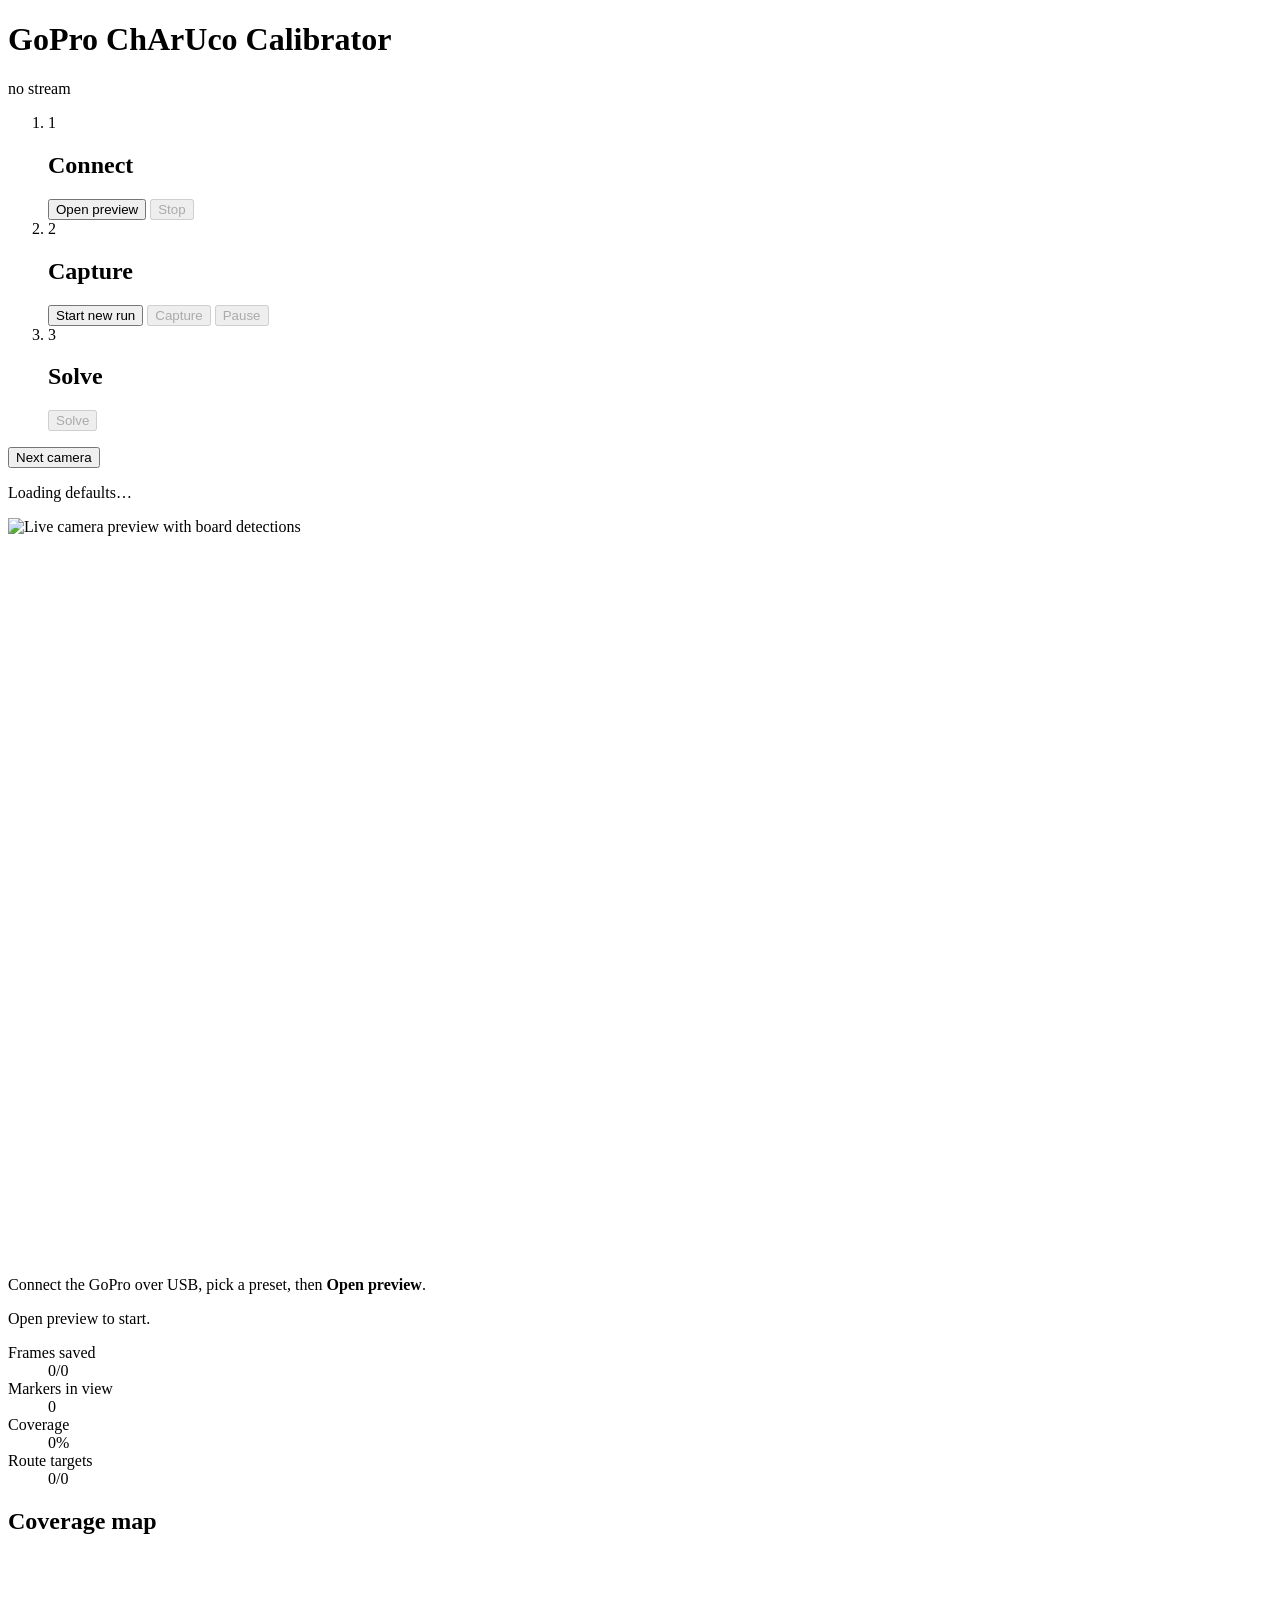
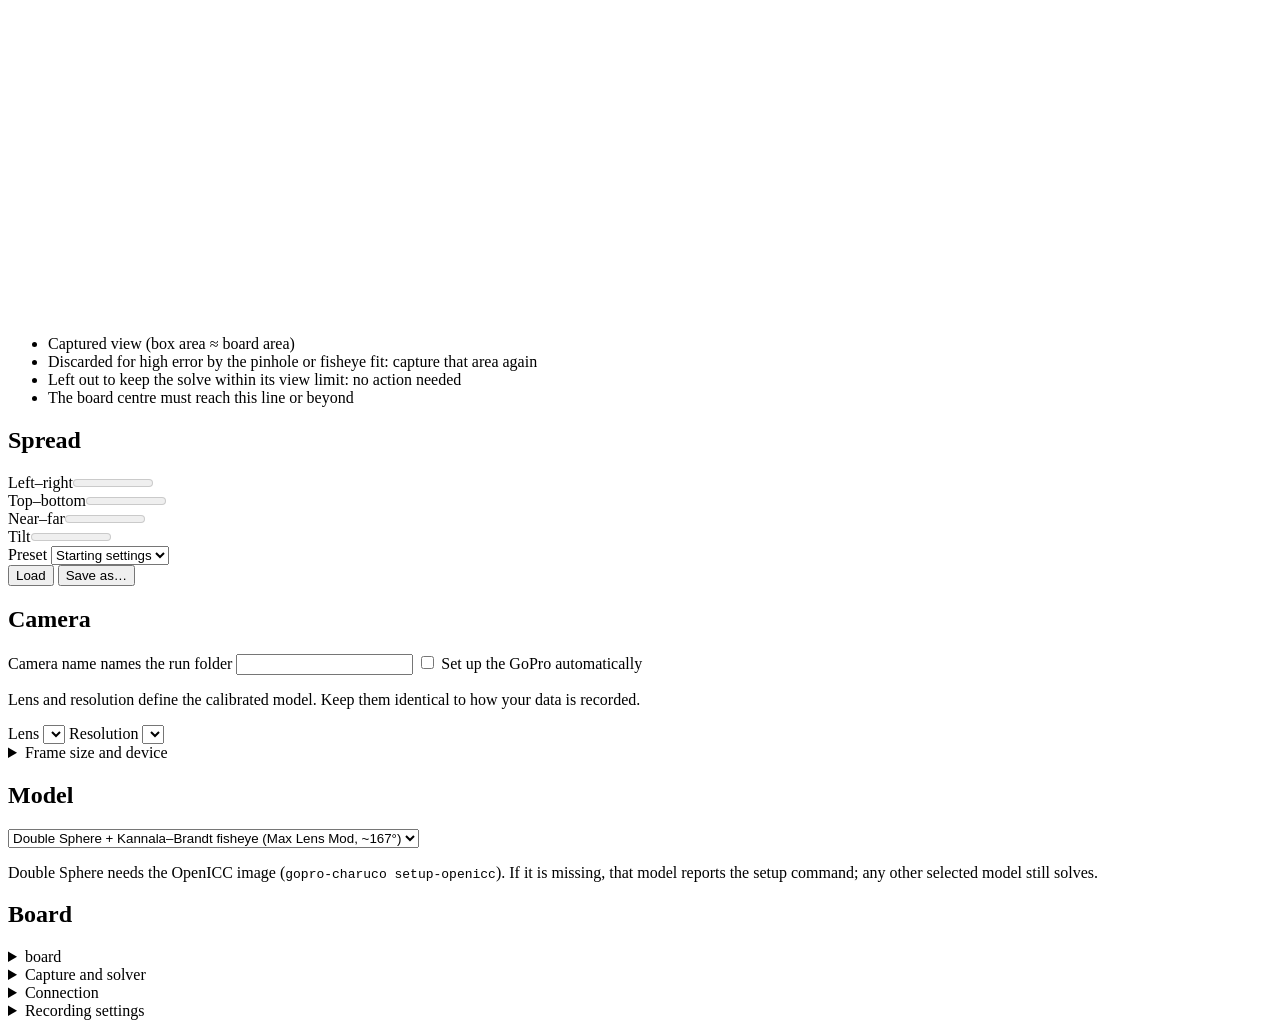
==== gopro_charuco_calibrator/static/index.html @ 30355beb "UI: clear per-frame readings on Stop; 'Starting settings' preset restores the server's config - clos" ====
<!doctype html>
<html lang="en">
<head>
  <meta charset="utf-8">
  <meta name="viewport" content="width=device-width, initial-scale=1">
  <title>GoPro ChArUco Calibrator</title>
  <link rel="icon" href="data:image/svg+xml,%3Csvg xmlns='http://www.w3.org/2000/svg' viewBox='0 0 32 32'%3E%3Crect width='32' height='32' rx='6' fill='%2316181c'/%3E%3Ccircle cx='16' cy='16' r='11' fill='none' stroke='%23e9a23b' stroke-width='2.5'/%3E%3Crect x='12' y='12' width='8' height='8' fill='%23e8e6e1'/%3E%3C/svg%3E">
  <link rel="stylesheet" href="/static/style.css">
</head>
<body>
  <main class="app">
    <header class="masthead">
      <div class="brand">
        <h1>GoPro ChArUco Calibrator</h1>
        <div class="stream-status" id="streamStatus" data-state="none" role="status" aria-live="polite">
          <span class="dot" aria-hidden="true"></span>
          <span id="streamStatusText">no stream</span>
        </div>
      </div>
      <div class="readout" id="cameraReadout" role="group" aria-label="What the camera reports" aria-live="polite"></div>
    </header>

    <div class="steps" role="group" aria-label="Calibration steps">
      <ol class="step-list">
        <li class="step" id="stepConnect" data-step-state="current">
        <span class="step-num" aria-hidden="true">1</span>
        <div class="step-body">
          <h2 class="step-title" id="stepConnectTitle">Connect<span class="sr-only" data-step-note></span></h2>
          <div class="step-actions">
            <button type="button" id="previewBtn" class="btn btn-primary">Open preview</button>
            <button type="button" id="stopBtn" class="btn" disabled>Stop</button>
          </div>
        </div>
        </li>
        <li class="step" id="stepCapture" data-step-state="pending">
        <span class="step-num" aria-hidden="true">2</span>
        <div class="step-body">
          <h2 class="step-title" id="stepCaptureTitle">Capture<span class="sr-only" data-step-note></span></h2>
          <div class="step-actions">
            <button type="button" id="startRunBtn" class="btn">Start new run</button>
            <button type="button" id="captureBtn" class="btn" disabled>Capture</button>
            <button type="button" id="pauseResumeBtn" class="btn" disabled>Pause</button>
          </div>
        </div>
        </li>
        <li class="step" id="stepSolve" data-step-state="pending">
        <span class="step-num" aria-hidden="true">3</span>
        <div class="step-body">
          <h2 class="step-title" id="stepSolveTitle">Solve<span class="sr-only" data-step-note></span></h2>
          <div class="step-actions">
            <button type="button" id="solveBtn" class="btn" disabled>Solve</button>
          </div>
        </div>
        </li>
      </ol>
      <button type="button" id="nextCameraBtn" class="btn btn-quiet next-camera"
              title="Ends this run and exits webcam mode, so you can plug in the next camera">Next camera</button>
    </div>

    <p id="statusLine" class="status-line">Loading defaults…</p>

    <div class="workspace">
      <section class="bench" aria-label="Live view and coverage">
        <div class="previewWrap">
          <img id="preview" alt="Live camera preview with board detections">
          <canvas id="guideOverlay" width="1280" height="720" aria-hidden="true"></canvas>
          <div class="preview-empty" id="previewEmpty">
            <p>Connect the GoPro over USB, pick a preset, then <strong>Open preview</strong>.</p>
          </div>
        </div>
        <p class="guide-prompt" id="guidePrompt">Open preview to start.</p>

        <div class="alert" id="firewallPanel" hidden role="alert">
          <div class="alert-head">
            <strong>GoPro video is blocked by the firewall</strong>
            <button type="button" class="alert-close" id="firewallDismiss" aria-label="Dismiss">×</button>
          </div>
          <p id="firewallHint" class="alert-body"></p>
          <pre class="code" id="firewallCmd"></pre>
          <div class="alert-actions">
            <button type="button" class="btn" id="firewallCopy">Copy command</button>
            <span id="firewallCopyResult" class="note" aria-live="polite"></span>
          </div>
          <details class="disclosure">
            <summary>Other firewalls and raw details</summary>
            <div class="disclosure-body">
              <p class="note">firewalld</p>
              <pre class="code" id="firewallFirewalld"></pre>
              <p class="note">iptables</p>
              <pre class="code" id="firewallIptables"></pre>
              <p class="note">Stream result</p>
              <pre class="code" id="firewallRaw"></pre>
            </div>
          </details>
        </div>

        <dl class="stats">
          <div><dt>Frames saved</dt><dd id="captureCount">0/0</dd></div>
          <div><dt>Markers in view</dt><dd id="markerCount">0</dd></div>
          <div><dt>Coverage</dt><dd id="coverageOverall">0%</dd></div>
          <div><dt>Route targets</dt><dd id="guideCount">0/0</dd></div>
        </dl>

        <div class="coverage">
          <div class="coverage-map">
            <h2 class="label">Coverage map</h2>
            <canvas id="scatter" width="640" height="360" role="img"
                    aria-label="Where in the image the board has been captured"></canvas>
            <ul class="legend">
              <li><span class="swatch swatch-used" aria-hidden="true"></span>Captured view (box area ≈ board area)</li>
              <li><span class="swatch swatch-error" aria-hidden="true"></span>Discarded for high error by the pinhole or fisheye fit: capture that area again</li>
              <li><span class="swatch swatch-surplus" aria-hidden="true"></span>Left out to keep the solve within its view limit: no action needed</li>
              <li><span class="swatch swatch-target" aria-hidden="true"></span>The board centre must reach this line or beyond</li>
            </ul>
          </div>
          <div class="bars">
            <h2 class="label">Spread</h2>
            <div class="bar"><span>Left–right</span><meter id="barX" min="0" max="1" value="0" aria-label="Left–right coverage"></meter></div>
            <div class="bar"><span>Top–bottom</span><meter id="barY" min="0" max="1" value="0" aria-label="Top–bottom coverage"></meter></div>
            <div class="bar"><span>Near–far</span><meter id="barSize" min="0" max="1" value="0" aria-label="Near–far coverage"></meter></div>
            <div class="bar"><span>Tilt</span><meter id="barSkew" min="0" max="1" value="0" aria-label="Tilt coverage"></meter></div>
          </div>
        </div>
      </section>

      <aside class="setup" aria-label="Setup">
        <form id="configForm">
          <div class="preset-bar">
            <label class="preset-select">Preset
              <select id="presetSelect"><option value="">Starting settings</option></select>
            </label>
            <div class="preset-actions">
              <button type="button" class="btn" id="presetLoad">Load</button>
              <button type="button" class="btn btn-quiet" id="presetSave">Save as…</button>
            </div>
          </div>
          <p id="presetMsg" class="note" aria-live="polite"></p>

          <h2 class="label">Camera</h2>
          <label>Camera name <span class="hint">names the run folder</span>
            <input name="camera.camera_name" autocomplete="off">
          </label>
          <label class="switch">
            <input name="gopro.enabled" type="checkbox">
            <span class="track" aria-hidden="true"></span>
            <span>Set up the GoPro automatically</span>
          </label>

          <div id="goproControls">
            <p class="note">Lens and resolution define the calibrated model. Keep them identical to how your data is recorded.</p>
            <div class="grid2">
              <label>Lens
                <select name="gopro.webcam_fov" data-gopro-options="webcam_fov"></select>
              </label>
              <label>Resolution
                <select name="gopro.webcam_resolution" data-gopro-options="webcam_resolution"></select>
              </label>
            </div>
          </div>

          <details class="disclosure" id="deviceDetails">
            <summary>Frame size and device</summary>
            <div class="disclosure-body">
              <p class="note">Frame size is the size frames are decoded at. Device and pixel format are used only when automatic GoPro setup is off.</p>
              <div class="grid2">
                <label>Width <input name="camera.width" type="number"></label>
                <label>Height <input name="camera.height" type="number"></label>
                <label>FPS <input name="camera.fps" type="number" step="0.1"></label>
                <label>Pixel format <input name="camera.fourcc"></label>
              </div>
              <label>Device <input name="camera.device" autocomplete="off"></label>
            </div>
          </details>

          <h2 class="label">Model</h2>
          <label>
            <select name="solver.models" aria-label="Calibration model">
              <option value="fisheye_ds">Double Sphere + Kannala–Brandt fisheye (Max Lens Mod, ~167°)</option>
              <option value="double_sphere">Double Sphere only</option>
              <option value="fisheye">Kannala–Brandt fisheye (Wide, ~130°)</option>
              <option value="pinhole">Pinhole: plumb_bob + rational (Linear, ~90°)</option>
              <option value="both">Pinhole + Kannala–Brandt fisheye (compare)</option>
            </select>
          </label>
          <p class="note">Double Sphere needs the OpenICC image (<code>gopro-charuco setup-openicc</code>). If it is missing, that model reports the setup command; any other selected model still solves.</p>

          <h2 class="label">Board</h2>
          <details class="disclosure board-details">
            <summary><span id="boardSummary">board</span></summary>
            <div class="disclosure-body">
              <div class="grid2">
                <label>Columns <input name="board.cols" type="number"></label>
                <label>Rows <input name="board.rows" type="number"></label>
                <label>Square (mm) <input name="board.square_m" type="number" step="0.1" data-mm="true"></label>
                <label>Marker (mm) <input name="board.marker_m" type="number" step="0.1" data-mm="true"></label>
                <label>First ID <input name="board.start_id" type="number"></label>
                <label>Marker count <input name="board.marker_count" type="number"></label>
              </div>
              <label>Dictionary <select name="board.aruco_dict"></select></label>
            </div>
          </details>

          <details class="disclosure">
            <summary>Capture and solver</summary>
            <div class="disclosure-body">
              <label class="switch"><input name="capture.auto_capture" type="checkbox">
                <span class="track" aria-hidden="true"></span><span>Capture automatically</span></label>
              <div class="grid2">
                <label>Target frames <input name="capture.target_samples" type="number"></label>
                <label>Frame cap <input name="capture.max_samples" type="number"></label>
                <label>Min markers <input name="capture.min_markers" type="number"></label>
                <label>Max motion (px) <input name="capture.max_motion_px" type="number" step="0.1"></label>
                <label>Pose spacing <input name="capture.min_param_dist" type="number" step="0.01"></label>
                <label>Min frames to solve <input name="solver.min_frames" type="number"></label>
                <label>Solver min markers <input name="solver.min_markers" type="number"></label>
              </div>
            </div>
          </details>

          <details class="disclosure" id="connectionDetails">
            <summary>Connection</summary>
            <div class="disclosure-body">
              <label>Open GoPro URL <input name="gopro.base_url" placeholder="Auto-detect over USB" autocomplete="off"></label>
              <div class="grid2">
                <label>Stream port <input name="gopro.webcam_port" type="number" min="1" max="65535"></label>
                <label>Protocol
                  <select name="gopro.webcam_protocol">
                    <option value="TS">TS (USB)</option>
                    <option value="RTSP">RTSP</option>
                  </select>
                </label>
              </div>
              <label class="switch"><input name="gopro.apply_on_preview" type="checkbox">
                <span class="track" aria-hidden="true"></span><span>Apply settings when opening preview</span></label>
              <label class="switch"><input name="gopro.stop_webcam_first" type="checkbox">
                <span class="track" aria-hidden="true"></span><span>Stop the webcam first</span></label>
              <label class="switch"><input name="gopro.start_webcam" type="checkbox">
                <span class="track" aria-hidden="true"></span><span>Start the webcam</span></label>
            </div>
          </details>

          <details class="disclosure" id="recordingDetails">
            <summary>Recording settings</summary>
            <div class="disclosure-body">
              <p class="note">Lens mod tells the camera which mod is fitted (the Max Lens Mod preset sets it). Leave it empty to keep the camera's current value; the Mod chip shows it. The rest only affect recording on the camera. The webcam lens is the Lens field above.</p>
              <div class="grid2">
                <label>Lens mod <select name="gopro.max_lens_mod" data-gopro-options="max_lens_mod" data-optional="true"></select></label>
                <label>Video lens <select name="gopro.video_lens" data-gopro-options="video_lens" data-optional="true"></select></label>
                <label>Video resolution <select name="gopro.video_resolution" data-gopro-options="video_resolution" data-optional="true"></select></label>
                <label>Video FPS <select name="gopro.video_fps" data-gopro-options="video_fps" data-optional="true"></select></label>
                <label>Framing <select name="gopro.video_framing" data-gopro-options="video_framing" data-optional="true"></select></label>
              </div>
            </div>
          </details>
        </form>
      </aside>
    </div>

    <section class="results-panel" id="resultsPanel" hidden aria-labelledby="verdictText">
      <div class="verdict" id="verdict">
        <span class="verdict-badge" id="verdictBadge">n/a</span>
        <span class="verdict-text" id="verdictText"></span>
      </div>
      <ul class="verdict-reasons" id="verdictReasons"></ul>
      <div class="figures" id="recFigures"></div>
      <dl class="result-grid" id="resultGrid"></dl>
      <details class="disclosure">
        <summary>Raw calibration JSON</summary>
        <div class="disclosure-body"><pre class="code" id="resultsRaw"></pre></div>
      </details>
    </section>

    <pre id="results" class="diagnostics" hidden></pre>
  </main>
  <script src="/static/app.js"></script>
</body>
</html>
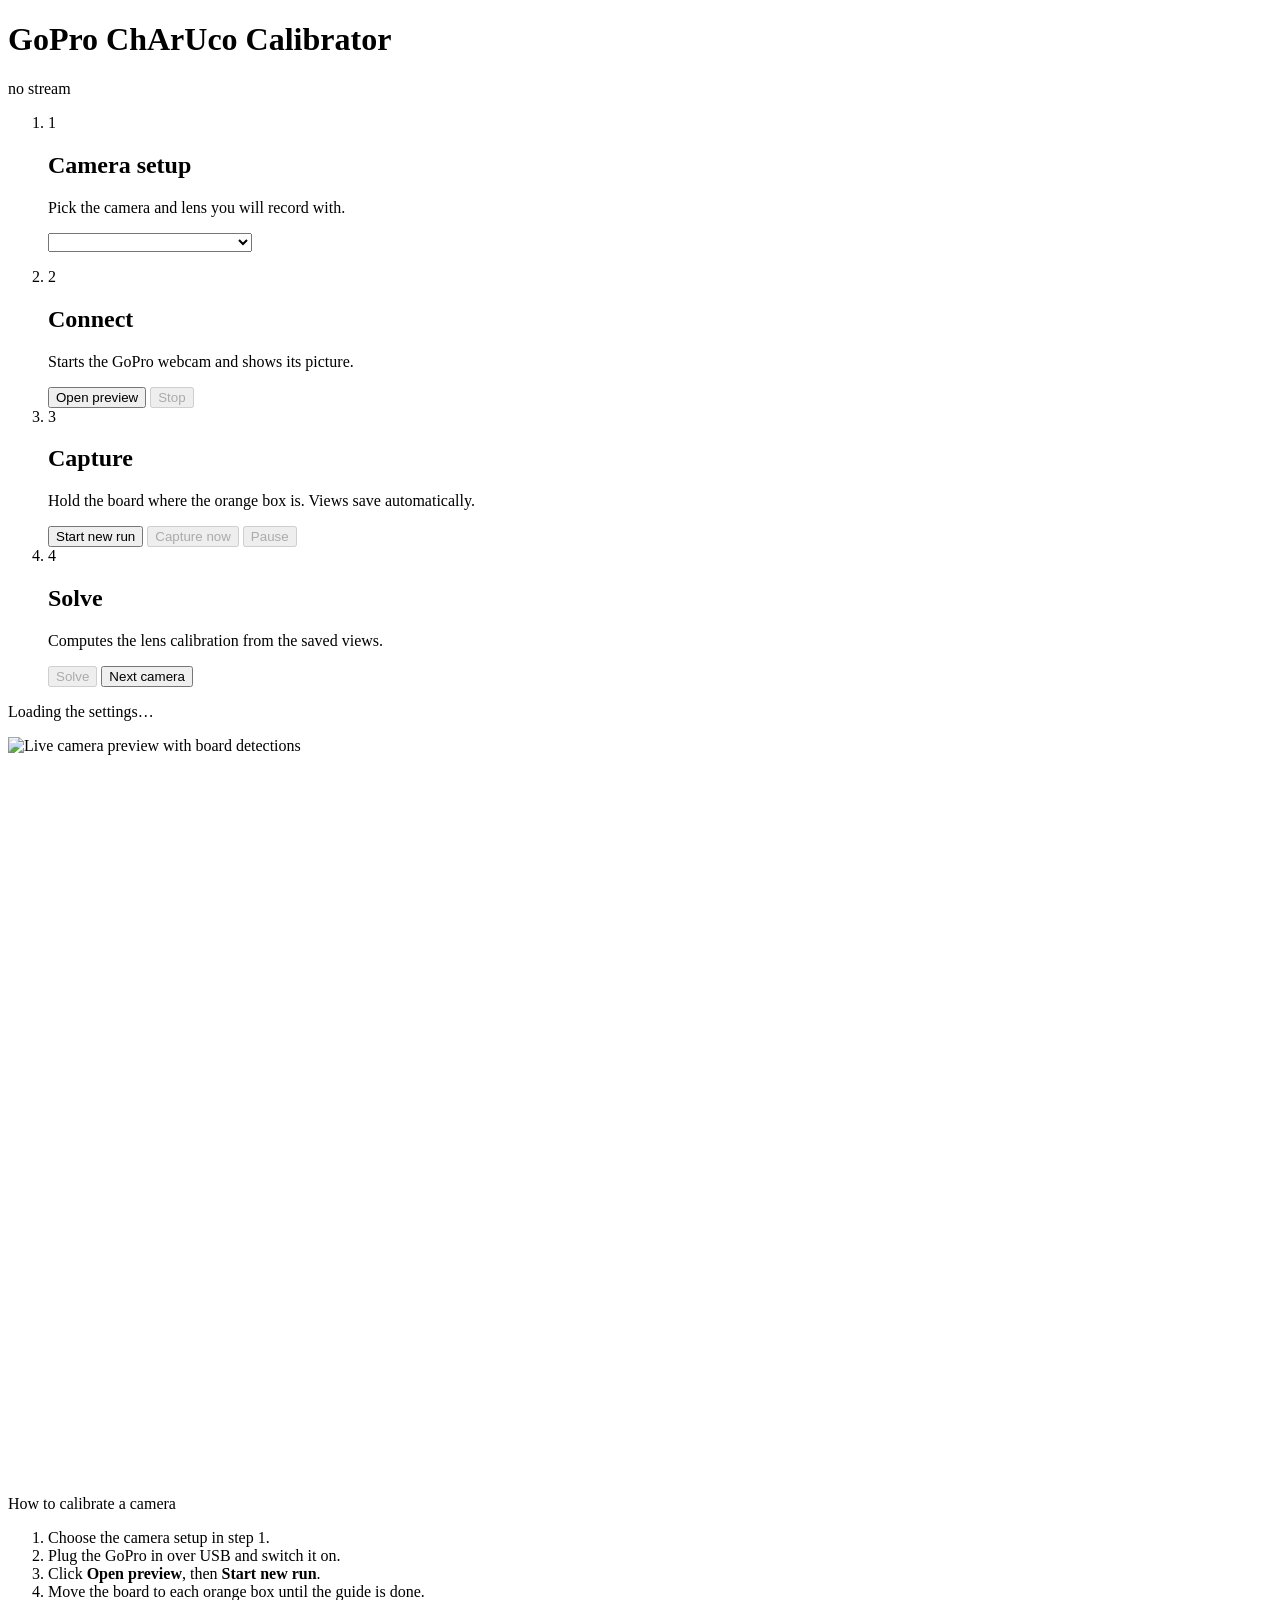
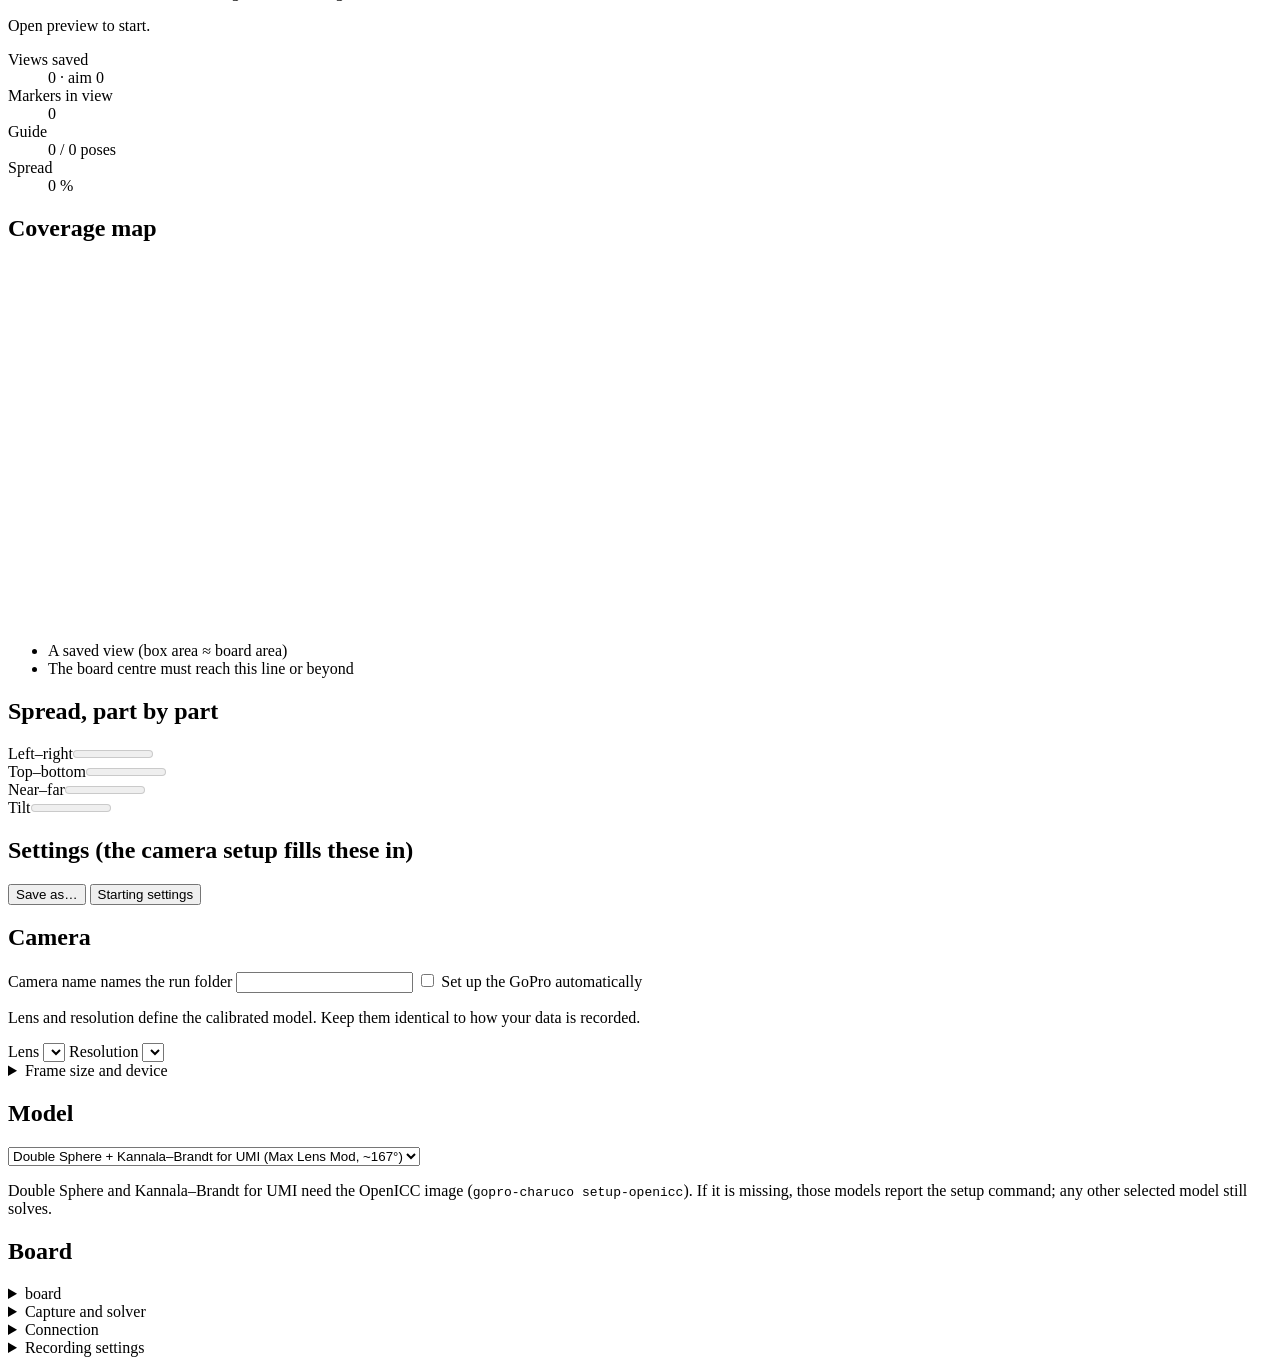
==== commit 528190fe: "UI: self-explanatory workflow, Kannala-Brandt for UMI in the result card - Camera setup is step 1 of" ====
--- a/gopro_charuco_calibrator/static/index.html
+++ b/gopro_charuco_calibrator/static/index.html
@@ -22,10 +22,24 @@
 
     <div class="steps" role="group" aria-label="Calibration steps">
       <ol class="step-list">
-        <li class="step" id="stepConnect" data-step-state="current">
+        <li class="step step-setup" id="stepSetup" data-step-state="current">
         <span class="step-num" aria-hidden="true">1</span>
         <div class="step-body">
+          <h2 class="step-title" id="stepSetupTitle"><label for="presetSelect">Camera setup</label><span class="sr-only" data-step-note></span></h2>
+          <p class="step-desc">Pick the camera and lens you will record with.</p>
+          <div class="step-actions">
+            <select id="presetSelect" aria-describedby="presetMsg">
+              <option value="" id="presetCustom" disabled>Custom settings (see Settings)</option>
+            </select>
+          </div>
+          <p id="presetMsg" class="note step-msg" aria-live="polite"></p>
+        </div>
+        </li>
+        <li class="step" id="stepConnect" data-step-state="pending">
+        <span class="step-num" aria-hidden="true">2</span>
+        <div class="step-body">
           <h2 class="step-title" id="stepConnectTitle">Connect<span class="sr-only" data-step-note></span></h2>
+          <p class="step-desc">Starts the GoPro webcam and shows its picture.</p>
           <div class="step-actions">
             <button type="button" id="previewBtn" class="btn btn-primary">Open preview</button>
             <button type="button" id="stopBtn" class="btn" disabled>Stop</button>
@@ -33,31 +47,32 @@
         </div>
         </li>
         <li class="step" id="stepCapture" data-step-state="pending">
-        <span class="step-num" aria-hidden="true">2</span>
+        <span class="step-num" aria-hidden="true">3</span>
         <div class="step-body">
           <h2 class="step-title" id="stepCaptureTitle">Capture<span class="sr-only" data-step-note></span></h2>
+          <p class="step-desc">Hold the board where the orange box is. Views save automatically.</p>
           <div class="step-actions">
             <button type="button" id="startRunBtn" class="btn">Start new run</button>
-            <button type="button" id="captureBtn" class="btn" disabled>Capture</button>
+            <button type="button" id="captureBtn" class="btn" disabled>Capture now</button>
             <button type="button" id="pauseResumeBtn" class="btn" disabled>Pause</button>
           </div>
         </div>
         </li>
         <li class="step" id="stepSolve" data-step-state="pending">
-        <span class="step-num" aria-hidden="true">3</span>
+        <span class="step-num" aria-hidden="true">4</span>
         <div class="step-body">
           <h2 class="step-title" id="stepSolveTitle">Solve<span class="sr-only" data-step-note></span></h2>
+          <p class="step-desc" id="solveDesc">Computes the lens calibration from the saved views.</p>
           <div class="step-actions">
             <button type="button" id="solveBtn" class="btn" disabled>Solve</button>
+            <button type="button" id="nextCameraBtn" class="btn">Next camera</button>
           </div>
         </div>
         </li>
       </ol>
-      <button type="button" id="nextCameraBtn" class="btn btn-quiet next-camera"
-              title="Ends this run and exits webcam mode, so you can plug in the next camera">Next camera</button>
     </div>
 
-    <p id="statusLine" class="status-line">Loading defaults…</p>
+    <p id="statusLine" class="status-line"><span id="statusMain">Loading the settings…</span> <span id="statusDetail" class="status-detail"></span></p>
 
     <div class="workspace">
       <section class="bench" aria-label="Live view and coverage">
@@ -65,9 +80,23 @@
           <img id="preview" alt="Live camera preview with board detections">
           <canvas id="guideOverlay" width="1280" height="720" aria-hidden="true"></canvas>
           <div class="preview-empty" id="previewEmpty">
-            <p>Connect the GoPro over USB, pick a preset, then <strong>Open preview</strong>.</p>
-          </div>
-        </div>
+            <div class="howto">
+              <p class="howto-title">How to calibrate a camera</p>
+              <ol>
+                <li>Choose the camera setup in step 1.</li>
+                <li>Plug the GoPro in over USB and switch it on.</li>
+                <li>Click <strong>Open preview</strong>, then <strong>Start new run</strong>.</li>
+                <li>Move the board to each orange box until the guide is done.</li>
+              </ol>
+            </div>
+          </div>
+        </div>
+        <ul class="legend guide-legend" id="guideLegend" hidden aria-label="What the marks on the preview mean">
+          <li><span class="swatch swatch-next" aria-hidden="true"></span>Orange box: hold the board here next</li>
+          <li><span class="swatch swatch-dot swatch-done" aria-hidden="true"></span>Green: done</li>
+          <li><span class="swatch swatch-dot swatch-todo" aria-hidden="true"></span>Blue: still to do</li>
+          <li><span class="swatch swatch-dot swatch-now" aria-hidden="true"></span>Red dot: where the board is now</li>
+        </ul>
         <p class="guide-prompt" id="guidePrompt">Open preview to start.</p>
 
         <div class="alert" id="firewallPanel" hidden role="alert">
@@ -95,10 +124,10 @@
         </div>
 
         <dl class="stats">
-          <div><dt>Frames saved</dt><dd id="captureCount">0/0</dd></div>
-          <div><dt>Markers in view</dt><dd id="markerCount">0</dd></div>
-          <div><dt>Coverage</dt><dd id="coverageOverall">0%</dd></div>
-          <div><dt>Route targets</dt><dd id="guideCount">0/0</dd></div>
+          <div title="Views saved into this run, and how many the run aims for"><dt>Views saved</dt><dd><span id="captureCount">0</span> <span class="dd-aside" id="captureAim">· aim 0</span></dd></div>
+          <div title="ArUco markers found in the current picture"><dt>Markers in view</dt><dd id="markerCount">0</dd></div>
+          <div title="Guide poses reached so far, out of all the poses the guide asks for"><dt>Guide</dt><dd><span id="guideCount">0 / 0</span> <span class="dd-aside">poses</span></dd></div>
+          <div id="spreadStat" title="How widely the saved views cover the lens: left–right, top–bottom, near–far and tilt range. 100 % means all four are covered."><dt>Spread</dt><dd id="coverageOverall">0 %</dd></div>
         </dl>
 
         <div class="coverage">
@@ -107,14 +136,12 @@
             <canvas id="scatter" width="640" height="360" role="img"
                     aria-label="Where in the image the board has been captured"></canvas>
             <ul class="legend">
-              <li><span class="swatch swatch-used" aria-hidden="true"></span>Captured view (box area ≈ board area)</li>
-              <li><span class="swatch swatch-error" aria-hidden="true"></span>Discarded for high error by the pinhole or fisheye fit: capture that area again</li>
-              <li><span class="swatch swatch-surplus" aria-hidden="true"></span>Left out to keep the solve within its view limit: no action needed</li>
+              <li><span class="swatch swatch-used" aria-hidden="true"></span>A saved view (box area ≈ board area)</li>
               <li><span class="swatch swatch-target" aria-hidden="true"></span>The board centre must reach this line or beyond</li>
             </ul>
           </div>
           <div class="bars">
-            <h2 class="label">Spread</h2>
+            <h2 class="label" title="The four parts that make up the Spread number">Spread, part by part</h2>
             <div class="bar"><span>Left–right</span><meter id="barX" min="0" max="1" value="0" aria-label="Left–right coverage"></meter></div>
             <div class="bar"><span>Top–bottom</span><meter id="barY" min="0" max="1" value="0" aria-label="Top–bottom coverage"></meter></div>
             <div class="bar"><span>Near–far</span><meter id="barSize" min="0" max="1" value="0" aria-label="Near–far coverage"></meter></div>
@@ -123,18 +150,17 @@
         </div>
       </section>
 
-      <aside class="setup" aria-label="Setup">
+      <aside class="setup" aria-labelledby="settingsTitle">
         <form id="configForm">
-          <div class="preset-bar">
-            <label class="preset-select">Preset
-              <select id="presetSelect"><option value="">Starting settings</option></select>
-            </label>
+          <div class="settings-head">
+            <h2 class="settings-title" id="settingsTitle">Settings <span class="hint">(the camera setup fills these in)</span></h2>
             <div class="preset-actions">
-              <button type="button" class="btn" id="presetLoad">Load</button>
-              <button type="button" class="btn btn-quiet" id="presetSave">Save as…</button>
-            </div>
-          </div>
-          <p id="presetMsg" class="note" aria-live="polite"></p>
+              <button type="button" class="btn btn-quiet" id="presetSave"
+                      title="Save these settings as a camera setup of your own, listed in step 1">Save as…</button>
+              <button type="button" class="btn btn-quiet" id="presetReset"
+                      title="Put back the settings the server started with">Starting settings</button>
+            </div>
+          </div>
 
           <h2 class="label">Camera</h2>
           <label>Camera name <span class="hint">names the run folder</span>
@@ -175,14 +201,14 @@
           <h2 class="label">Model</h2>
           <label>
             <select name="solver.models" aria-label="Calibration model">
-              <option value="fisheye_ds">Double Sphere + Kannala–Brandt fisheye (Max Lens Mod, ~167°)</option>
+              <option value="fisheye_ds">Double Sphere + Kannala–Brandt for UMI (Max Lens Mod, ~167°)</option>
               <option value="double_sphere">Double Sphere only</option>
-              <option value="fisheye">Kannala–Brandt fisheye (Wide, ~130°)</option>
+              <option value="fisheye">OpenCV fisheye, Kannala–Brandt (Wide, ~130°)</option>
               <option value="pinhole">Pinhole: plumb_bob + rational (Linear, ~90°)</option>
               <option value="both">Pinhole + Kannala–Brandt fisheye (compare)</option>
             </select>
           </label>
-          <p class="note">Double Sphere needs the OpenICC image (<code>gopro-charuco setup-openicc</code>). If it is missing, that model reports the setup command; any other selected model still solves.</p>
+          <p class="note">Double Sphere and Kannala–Brandt for UMI need the OpenICC image (<code>gopro-charuco setup-openicc</code>). If it is missing, those models report the setup command; any other selected model still solves.</p>
 
           <h2 class="label">Board</h2>
           <details class="disclosure board-details">
@@ -261,9 +287,12 @@
         <span class="verdict-badge" id="verdictBadge">n/a</span>
         <span class="verdict-text" id="verdictText"></span>
       </div>
+      <p class="verdict-detail" id="verdictDetail"></p>
       <ul class="verdict-reasons" id="verdictReasons"></ul>
       <div class="figures" id="recFigures"></div>
       <dl class="result-grid" id="resultGrid"></dl>
+      <h3 class="label" id="filesTitle">Files</h3>
+      <dl class="result-grid files-grid" id="filesGrid"></dl>
       <details class="disclosure">
         <summary>Raw calibration JSON</summary>
         <div class="disclosure-body"><pre class="code" id="resultsRaw"></pre></div>
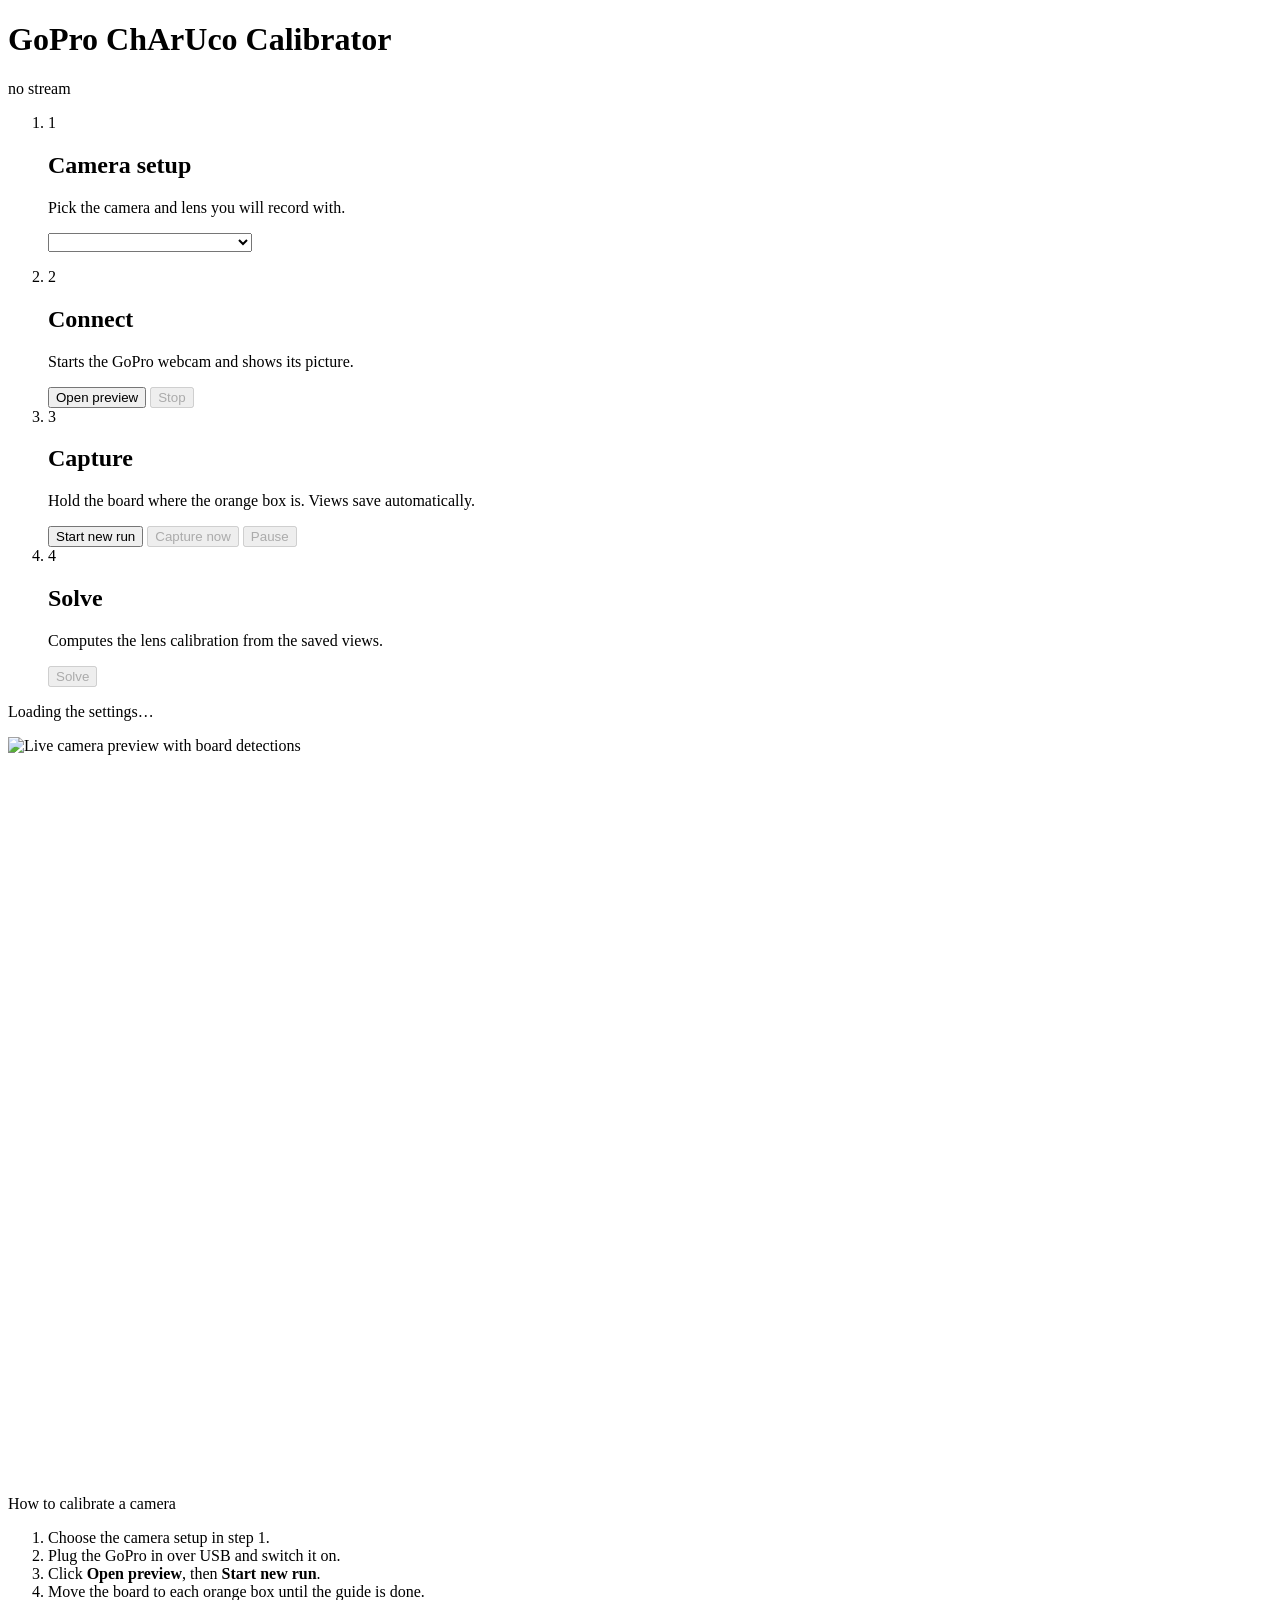
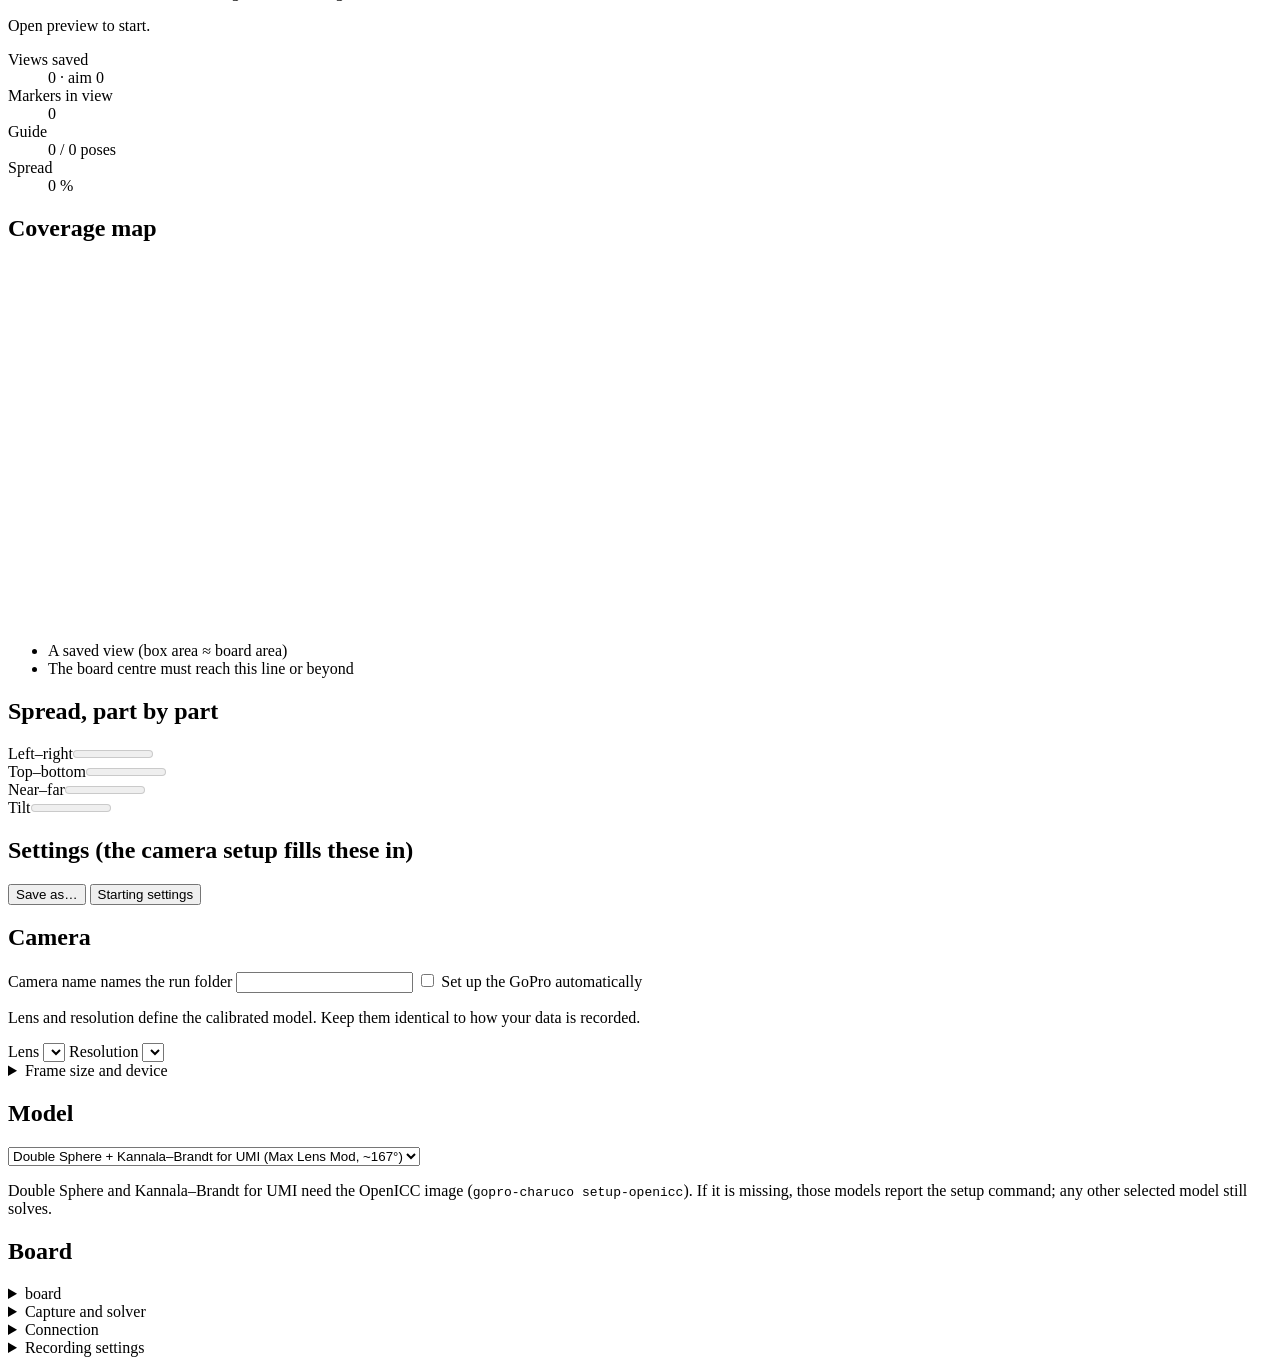
==== commit 86004beb: "UI: one consistent next action per state (failed and retake solves, paused, custom settings) - runFa" ====
--- a/gopro_charuco_calibrator/static/index.html
+++ b/gopro_charuco_calibrator/static/index.html
@@ -65,7 +65,7 @@
           <p class="step-desc" id="solveDesc">Computes the lens calibration from the saved views.</p>
           <div class="step-actions">
             <button type="button" id="solveBtn" class="btn" disabled>Solve</button>
-            <button type="button" id="nextCameraBtn" class="btn">Next camera</button>
+            <button type="button" id="nextCameraBtn" class="btn" hidden>Next camera</button>
           </div>
         </div>
         </li>
@@ -92,10 +92,12 @@
           </div>
         </div>
         <ul class="legend guide-legend" id="guideLegend" hidden aria-label="What the marks on the preview mean">
-          <li><span class="swatch swatch-next" aria-hidden="true"></span>Orange box: hold the board here next</li>
+          <li data-legend-next><span class="swatch swatch-next" aria-hidden="true"></span>Orange box: hold the board here next</li>
+          <li data-legend-next><span class="swatch swatch-dot swatch-next-dot" aria-hidden="true"></span>Orange dot: put the board centre here</li>
           <li><span class="swatch swatch-dot swatch-done" aria-hidden="true"></span>Green: done</li>
           <li><span class="swatch swatch-dot swatch-todo" aria-hidden="true"></span>Blue: still to do</li>
           <li><span class="swatch swatch-dot swatch-now" aria-hidden="true"></span>Red dot: where the board is now</li>
+          <li><span class="swatch swatch-target" aria-hidden="true"></span>Dashed line: the board centre must reach it or beyond</li>
         </ul>
         <p class="guide-prompt" id="guidePrompt">Open preview to start.</p>
 
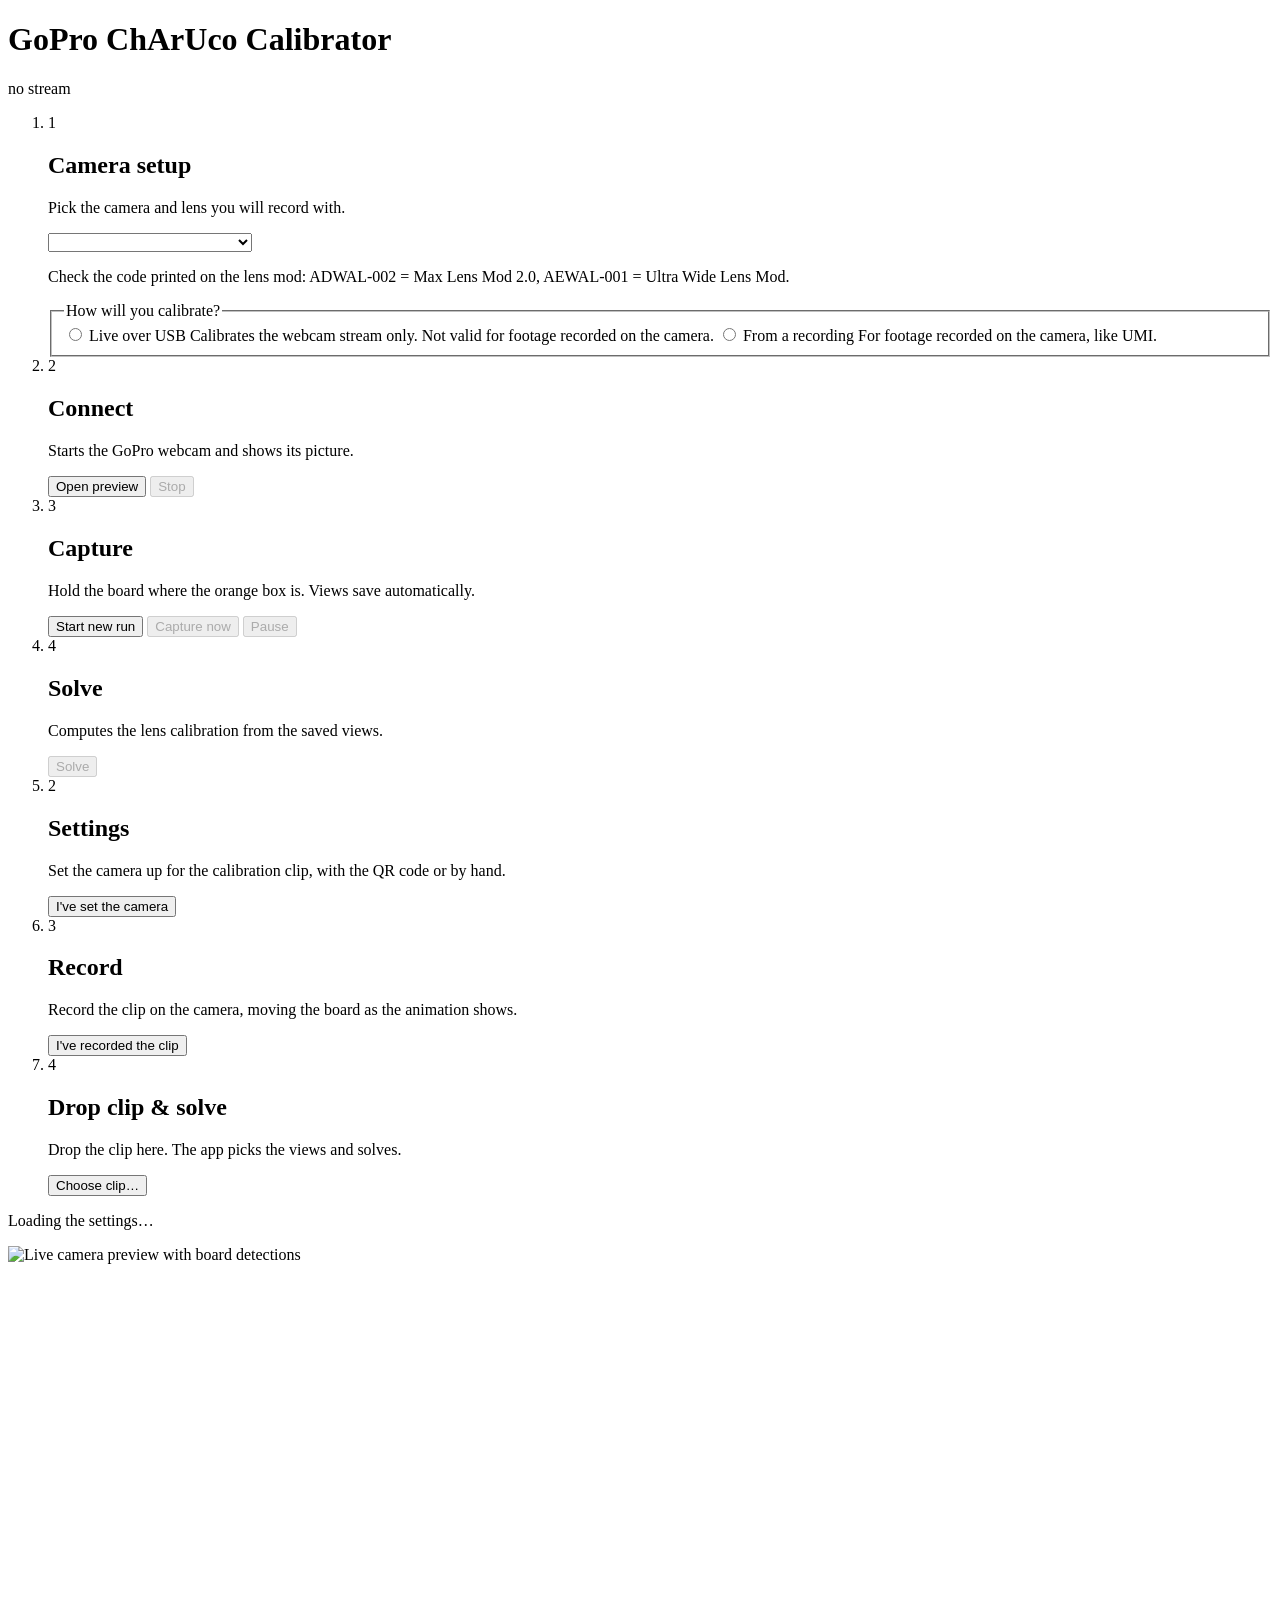
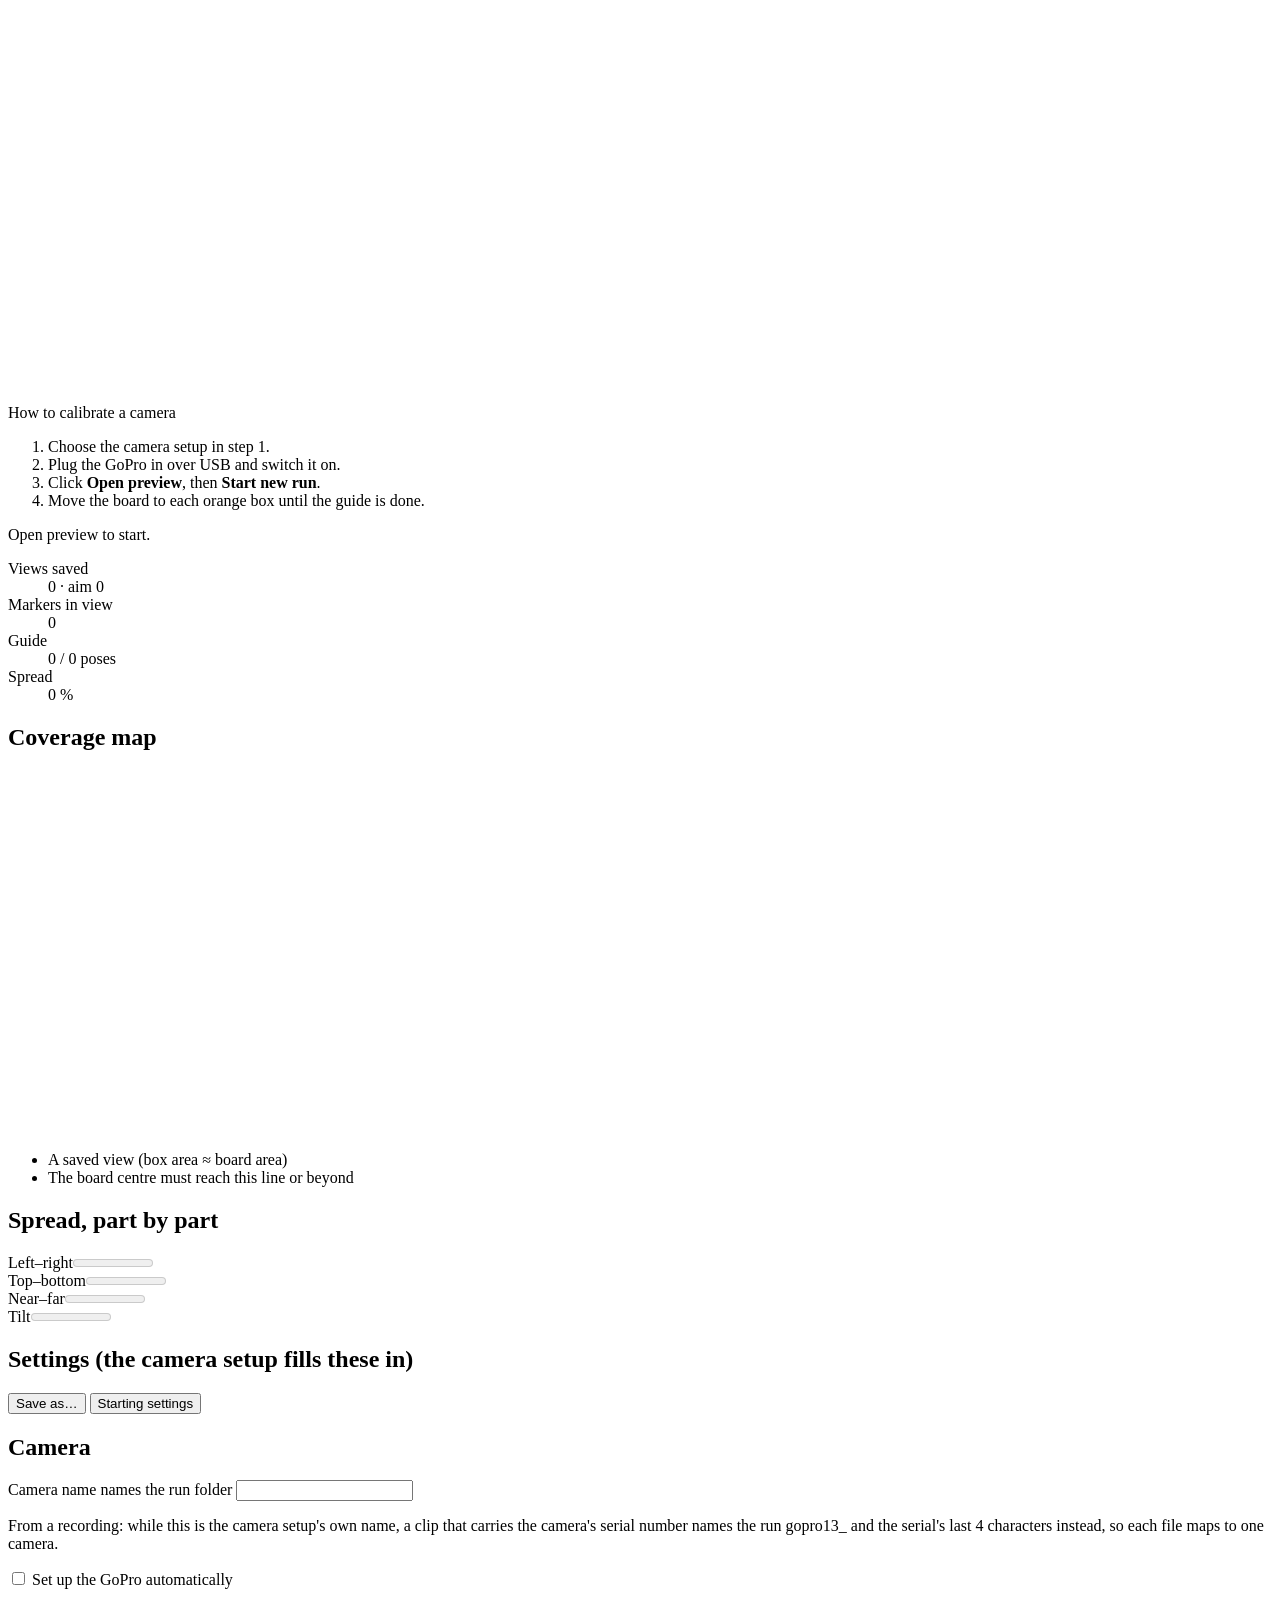
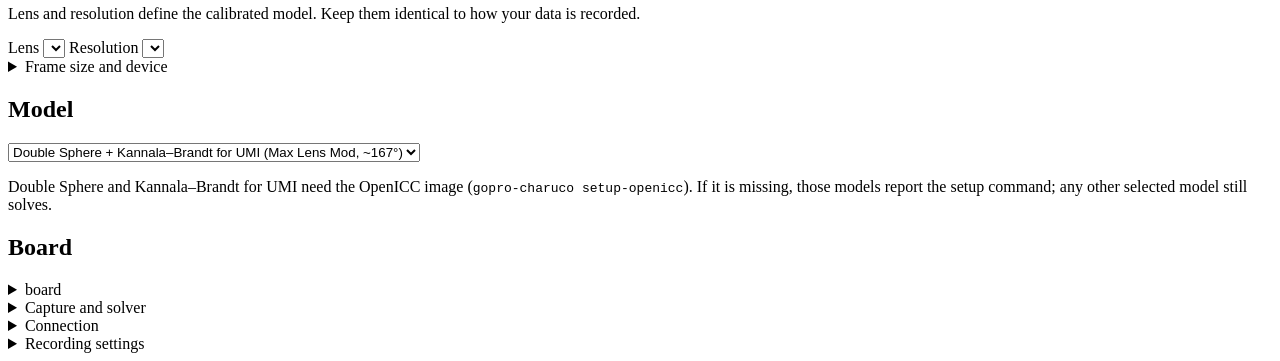
==== commit e819cfc0: "UI: From a recording route — route choice in step 1, Labs settings and QR codes, board animation, cl" ====
--- a/gopro_charuco_calibrator/static/index.html
+++ b/gopro_charuco_calibrator/static/index.html
@@ -8,11 +8,11 @@
   <link rel="stylesheet" href="/static/style.css">
 </head>
 <body>
-  <main class="app">
+  <main class="app" id="app" data-route="live">
     <header class="masthead">
       <div class="brand">
         <h1>GoPro ChArUco Calibrator</h1>
-        <div class="stream-status" id="streamStatus" data-state="none" role="status" aria-live="polite">
+        <div class="stream-status live-only" id="streamStatus" data-state="none" role="status" aria-live="polite">
           <span class="dot" aria-hidden="true"></span>
           <span id="streamStatusText">no stream</span>
         </div>
@@ -28,14 +28,34 @@
           <h2 class="step-title" id="stepSetupTitle"><label for="presetSelect">Camera setup</label><span class="sr-only" data-step-note></span></h2>
           <p class="step-desc">Pick the camera and lens you will record with.</p>
           <div class="step-actions">
-            <select id="presetSelect" aria-describedby="presetMsg">
+            <select id="presetSelect" aria-describedby="lensModNote presetMsg">
               <option value="" id="presetCustom" disabled>Custom settings (see Settings)</option>
             </select>
           </div>
+          <p id="lensModNote" class="note step-note">Check the code printed on the lens mod: ADWAL-002 = Max Lens Mod 2.0, AEWAL-001 = Ultra Wide Lens Mod.</p>
           <p id="presetMsg" class="note step-msg" aria-live="polite"></p>
-        </div>
-        </li>
-        <li class="step" id="stepConnect" data-step-state="pending">
+          <fieldset class="route-choice" id="routeChoice">
+            <legend>How will you calibrate?</legend>
+            <div class="route-options">
+            <label class="route-option" id="routeLiveOption">
+              <input type="radio" name="calibrationRoute" value="live">
+              <span class="route-text">
+                <span class="route-name">Live over USB</span>
+                <span class="route-desc">Calibrates the webcam stream only. Not valid for footage recorded on the camera.</span>
+              </span>
+            </label>
+            <label class="route-option" id="routeRecordingOption">
+              <input type="radio" name="calibrationRoute" value="recording">
+              <span class="route-text">
+                <span class="route-name">From a recording</span>
+                <span class="route-desc">For footage recorded on the camera, like UMI.</span>
+              </span>
+            </label>
+            </div>
+          </fieldset>
+        </div>
+        </li>
+        <li class="step live-only" id="stepConnect" data-step-state="pending">
         <span class="step-num" aria-hidden="true">2</span>
         <div class="step-body">
           <h2 class="step-title" id="stepConnectTitle">Connect<span class="sr-only" data-step-note></span></h2>
@@ -46,7 +66,7 @@
           </div>
         </div>
         </li>
-        <li class="step" id="stepCapture" data-step-state="pending">
+        <li class="step live-only" id="stepCapture" data-step-state="pending">
         <span class="step-num" aria-hidden="true">3</span>
         <div class="step-body">
           <h2 class="step-title" id="stepCaptureTitle">Capture<span class="sr-only" data-step-note></span></h2>
@@ -58,7 +78,7 @@
           </div>
         </div>
         </li>
-        <li class="step" id="stepSolve" data-step-state="pending">
+        <li class="step live-only" id="stepSolve" data-step-state="pending">
         <span class="step-num" aria-hidden="true">4</span>
         <div class="step-body">
           <h2 class="step-title" id="stepSolveTitle">Solve<span class="sr-only" data-step-note></span></h2>
@@ -69,13 +89,46 @@
           </div>
         </div>
         </li>
+        <li class="step rec-only" id="stepSettings" data-step-state="pending">
+        <span class="step-num" aria-hidden="true">2</span>
+        <div class="step-body">
+          <h2 class="step-title" id="stepSettingsTitle">Settings<span class="sr-only" data-step-note></span></h2>
+          <p class="step-desc">Set the camera up for the calibration clip, with the QR code or by hand.</p>
+          <div class="step-actions">
+            <button type="button" id="recSettingsBtn" class="btn">I've set the camera</button>
+            <button type="button" id="recShowSettingsBtn" class="btn btn-quiet" hidden>Show settings</button>
+          </div>
+        </div>
+        </li>
+        <li class="step rec-only" id="stepRecord" data-step-state="pending">
+        <span class="step-num" aria-hidden="true">3</span>
+        <div class="step-body">
+          <h2 class="step-title" id="stepRecordTitle">Record<span class="sr-only" data-step-note></span></h2>
+          <p class="step-desc">Record the clip on the camera, moving the board as the animation shows.</p>
+          <div class="step-actions">
+            <button type="button" id="recRecordedBtn" class="btn">I've recorded the clip</button>
+            <button type="button" id="recShowRecordBtn" class="btn btn-quiet" hidden>Show animation</button>
+          </div>
+        </div>
+        </li>
+        <li class="step rec-only" id="stepDrop" data-step-state="pending">
+        <span class="step-num" aria-hidden="true">4</span>
+        <div class="step-body">
+          <h2 class="step-title" id="stepDropTitle">Drop clip &amp; solve<span class="sr-only" data-step-note></span></h2>
+          <p class="step-desc" id="recDropDesc">Drop the clip here. The app picks the views and solves.</p>
+          <div class="step-actions">
+            <button type="button" id="recChooseBtn" class="btn">Choose clip…</button>
+            <button type="button" id="recNextBtn" class="btn" hidden>Next camera</button>
+          </div>
+        </div>
+        </li>
       </ol>
     </div>
 
     <p id="statusLine" class="status-line"><span id="statusMain">Loading the settings…</span> <span id="statusDetail" class="status-detail"></span></p>
 
     <div class="workspace">
-      <section class="bench" aria-label="Live view and coverage">
+      <section class="bench live-only" aria-label="Live view and coverage">
         <div class="previewWrap">
           <img id="preview" alt="Live camera preview with board detections">
           <canvas id="guideOverlay" width="1280" height="720" aria-hidden="true"></canvas>
@@ -95,7 +148,7 @@
           <li data-legend-next><span class="swatch swatch-next" aria-hidden="true"></span>Orange box: hold the board here next</li>
           <li data-legend-next><span class="swatch swatch-dot swatch-next-dot" aria-hidden="true"></span>Orange dot: put the board centre here</li>
           <li><span class="swatch swatch-dot swatch-done" aria-hidden="true"></span>Green: done</li>
-          <li><span class="swatch swatch-dot swatch-todo" aria-hidden="true"></span>Blue: still to do</li>
+          <li><span class="swatch swatch-dot swatch-todo" aria-hidden="true"></span><span id="legendTodo">Blue: still to do</span></li>
           <li><span class="swatch swatch-dot swatch-now" aria-hidden="true"></span>Red dot: where the board is now</li>
           <li><span class="swatch swatch-target" aria-hidden="true"></span>Dashed line: the board centre must reach it or beyond</li>
         </ul>
@@ -152,6 +205,120 @@
         </div>
       </section>
 
+      <section class="rec-bench rec-only" id="recBench" aria-label="Recording on the camera">
+        <p class="guide-prompt" id="recPrompt"></p>
+        <div class="rec-back" id="recBack" hidden>
+          <button type="button" class="btn btn-quiet" id="recBackBtn">Back</button>
+        </div>
+
+        <div class="rec-panel" id="recSettingsPanel" hidden>
+          <p class="alert-body rec-error" id="labsError" hidden></p>
+          <div class="labs" id="labsBody">
+            <div class="qr-row">
+              <figure class="qr-card">
+                <img id="qrCalibration" width="264" height="264" alt="GoPro Labs QR code for the calibration clip">
+                <figcaption>
+                  <span class="qr-title">1. Scan before the calibration clip</span>
+                  <code id="qrCalibrationCode"></code>
+                </figcaption>
+              </figure>
+              <figure class="qr-card">
+                <img id="qrDataset" width="264" height="264" alt="GoPro Labs QR code that puts the dataset settings back">
+                <figcaption>
+                  <span class="qr-title">2. Scan after, to go back to dataset settings</span>
+                  <code id="qrDatasetCode"></code>
+                </figcaption>
+              </figure>
+            </div>
+            <p class="note">The codes need GoPro Labs firmware on the camera. With the camera's screen on, point the camera at a code on this screen, then check what the camera shows against the list below.</p>
+            <div class="rec-warning" id="shutterWarning">
+              <strong>Switch the shutter back after the calibration clip.</strong>
+              <span id="shutterWarningText"></span>
+            </div>
+            <div class="unverified" id="labsUnverified" hidden>
+              <p class="unverified-head">Some codes are not yet confirmed on a HERO13. Check the camera screen after scanning:</p>
+              <ul id="labsUnverifiedList"></ul>
+            </div>
+            <h3 class="label">Settings to check on the camera</h3>
+            <div class="table-wrap">
+              <table class="checklist">
+                <thead><tr><th scope="col">Setting</th><th scope="col">Set it to</th><th scope="col">How</th></tr></thead>
+                <tbody id="labsChecklist"></tbody>
+              </table>
+            </div>
+          </div>
+        </div>
+
+        <div class="rec-panel" id="recRecordPanel" hidden>
+          <figure class="anim">
+            <div class="anim-wrap">
+              <canvas id="recAnim" width="800" height="600" role="img"
+                      aria-label="The camera's view: a board moving through the positions to record, in order"></canvas>
+            </div>
+            <figcaption class="anim-bar">
+              <button type="button" class="btn" id="animToggle">Pause</button>
+              <span class="anim-caption" id="animCaption"></span>
+            </figcaption>
+          </figure>
+          <ul class="legend" id="animLegend" aria-label="What the marks in the animation mean">
+            <li data-anim-moving><span class="swatch swatch-dot swatch-next-dot" aria-hidden="true"></span>Orange dot: where the board goes now</li>
+            <li data-anim-moving><span class="swatch swatch-dot swatch-done" aria-hidden="true"></span>Green: positions already shown</li>
+            <li><span class="swatch swatch-dot swatch-todo" aria-hidden="true"></span><span id="animTodo">Blue: positions still to come</span></li>
+            <li data-anim-moving><span class="swatch swatch-board" aria-hidden="true"></span>White: the board, as the camera sees it</li>
+            <li data-anim-still><span class="swatch swatch-dot swatch-ring" aria-hidden="true"></span>Ringed: hold the board tilted</li>
+            <li><span class="swatch swatch-target" aria-hidden="true"></span>Dashed line: the board centre must reach it or beyond</li>
+          </ul>
+          <details class="disclosure" id="positionsList">
+            <summary>All positions in order</summary>
+            <div class="disclosure-body"><ol class="positions" id="positionsOl"></ol></div>
+          </details>
+        </div>
+
+        <div class="rec-panel" id="recDropPanel" hidden>
+          <div class="alert" id="recAlert" hidden>
+            <p class="alert-body" id="recAlertText"></p>
+          </div>
+          <div class="dropzone" id="dropZone">
+            <p class="dropzone-title" id="dropZoneTitle">Drop the clip from the camera's card here</p>
+            <p class="note" id="dropZoneNote">An .mp4 file (GX01….MP4), or several. A 90 s clip is about 1.4 GB and takes a moment to copy.</p>
+          </div>
+          <input type="file" id="recFile" accept=".mp4,.MP4,video/mp4" multiple hidden>
+          <div class="rec-progress" id="recProgress" hidden>
+            <div class="progress-head"><span id="recProgressLabel"></span><span id="recProgressPct"></span></div>
+            <div class="progress-track" role="progressbar" id="recProgressBar" aria-valuemin="0" aria-valuemax="100" aria-labelledby="recProgressLabel">
+              <div class="progress-fill" id="recProgressFill"></div>
+            </div>
+            <p class="note" id="recProgressNote"></p>
+          </div>
+          <p class="rec-note" id="recSwitchNote" hidden></p>
+          <ul class="rec-notes" id="recNotes" hidden></ul>
+          <p class="rec-camera" id="recCamera" hidden></p>
+          <dl class="stats" id="recStats" hidden>
+            <div title="Views picked from the clips so far, and how many solving needs"><dt>Views kept</dt><dd><span id="recViews">0</span> <span class="dd-aside" id="recViewsNeed"></span></dd></div>
+            <div title="Board positions covered, out of all the positions the animation shows"><dt>Positions</dt><dd><span id="recPositions">0 / 0</span></dd></div>
+            <div title="How widely the kept views cover the lens: left–right, top–bottom, near–far and tilt range"><dt>Spread</dt><dd id="recSpread">0 %</dd></div>
+            <div title="Clips used in this run"><dt>Clips</dt><dd id="recClipCount">0</dd></div>
+          </dl>
+          <p class="note" id="recCounts" hidden></p>
+          <div class="rec-missing" id="recMissing" hidden>
+            <p class="rec-missing-head" id="recMissingHead"></p>
+            <ol class="positions" id="recMissingList"></ol>
+          </div>
+          <div class="rec-map" id="recMapWrap" hidden>
+            <h2 class="label">Positions covered</h2>
+            <canvas id="recMap" width="640" height="480" role="img"
+                    aria-label="Which board positions the kept views cover"></canvas>
+            <ul class="legend">
+              <li><span class="swatch swatch-dot swatch-done" aria-hidden="true"></span>Green: covered</li>
+              <li><span class="swatch swatch-dot swatch-todo" aria-hidden="true"></span><span id="recMapTodo">Blue: still missing</span></li>
+              <li><span class="swatch swatch-dot swatch-ring" aria-hidden="true"></span>Ringed: a tilted position</li>
+              <li><span class="swatch swatch-used" aria-hidden="true"></span>A kept view (box area ≈ board area)</li>
+            </ul>
+          </div>
+          <div class="rec-clips" id="recClips"></div>
+        </div>
+      </section>
+
       <aside class="setup" aria-labelledby="settingsTitle">
         <form id="configForm">
           <div class="settings-head">
@@ -168,13 +335,14 @@
           <label>Camera name <span class="hint">names the run folder</span>
             <input name="camera.camera_name" autocomplete="off">
           </label>
-          <label class="switch">
+          <p class="note rec-only">From a recording: while this is the camera setup's own name, a clip that carries the camera's serial number names the run gopro13_ and the serial's last 4 characters instead, so each file maps to one camera.</p>
+          <label class="switch live-only">
             <input name="gopro.enabled" type="checkbox">
             <span class="track" aria-hidden="true"></span>
             <span>Set up the GoPro automatically</span>
           </label>
 
-          <div id="goproControls">
+          <div id="goproControls" class="live-only">
             <p class="note">Lens and resolution define the calibrated model. Keep them identical to how your data is recorded.</p>
             <div class="grid2">
               <label>Lens
@@ -186,7 +354,7 @@
             </div>
           </div>
 
-          <details class="disclosure" id="deviceDetails">
+          <details class="disclosure live-only" id="deviceDetails">
             <summary>Frame size and device</summary>
             <div class="disclosure-body">
               <p class="note">Frame size is the size frames are decoded at. Device and pixel format are used only when automatic GoPro setup is off.</p>
@@ -202,7 +370,7 @@
 
           <h2 class="label">Model</h2>
           <label>
-            <select name="solver.models" aria-label="Calibration model">
+            <select name="solver.models" aria-label="Calibration model" aria-describedby="modelNote">
               <option value="fisheye_ds">Double Sphere + Kannala–Brandt for UMI (Max Lens Mod, ~167°)</option>
               <option value="double_sphere">Double Sphere only</option>
               <option value="fisheye">OpenCV fisheye, Kannala–Brandt (Wide, ~130°)</option>
@@ -210,6 +378,7 @@
               <option value="both">Pinhole + Kannala–Brandt fisheye (compare)</option>
             </select>
           </label>
+          <p class="note model-note" id="modelNote" data-full-choice="solver.models"></p>
           <p class="note">Double Sphere and Kannala–Brandt for UMI need the OpenICC image (<code>gopro-charuco setup-openicc</code>). If it is missing, those models report the setup command; any other selected model still solves.</p>
 
           <h2 class="label">Board</h2>
@@ -245,7 +414,7 @@
             </div>
           </details>
 
-          <details class="disclosure" id="connectionDetails">
+          <details class="disclosure live-only" id="connectionDetails">
             <summary>Connection</summary>
             <div class="disclosure-body">
               <label>Open GoPro URL <input name="gopro.base_url" placeholder="Auto-detect over USB" autocomplete="off"></label>
@@ -267,7 +436,7 @@
             </div>
           </details>
 
-          <details class="disclosure" id="recordingDetails">
+          <details class="disclosure live-only" id="recordingDetails">
             <summary>Recording settings</summary>
             <div class="disclosure-body">
               <p class="note">Lens mod tells the camera which mod is fitted (the Max Lens Mod preset sets it). Leave it empty to keep the camera's current value; the Mod chip shows it. The rest only affect recording on the camera. The webcam lens is the Lens field above.</p>
@@ -282,6 +451,18 @@
           </details>
         </form>
       </aside>
+    </div>
+
+    <div class="clip-check rec-only" id="clipCheck" hidden>
+      <div class="clip-banner" id="clipBanner" role="alert" hidden></div>
+      <div class="clip-unknown" id="clipUnknown" hidden>
+        <p class="clip-unknown-head">The file cannot confirm these settings. Check them on the camera screen:</p>
+        <ul id="clipUnknownList"></ul>
+      </div>
+      <div class="clip-unknown" id="clipOther" hidden>
+        <p class="clip-unknown-head">Also about this clip:</p>
+        <ul id="clipOtherList"></ul>
+      </div>
     </div>
 
     <section class="results-panel" id="resultsPanel" hidden aria-labelledby="verdictText">
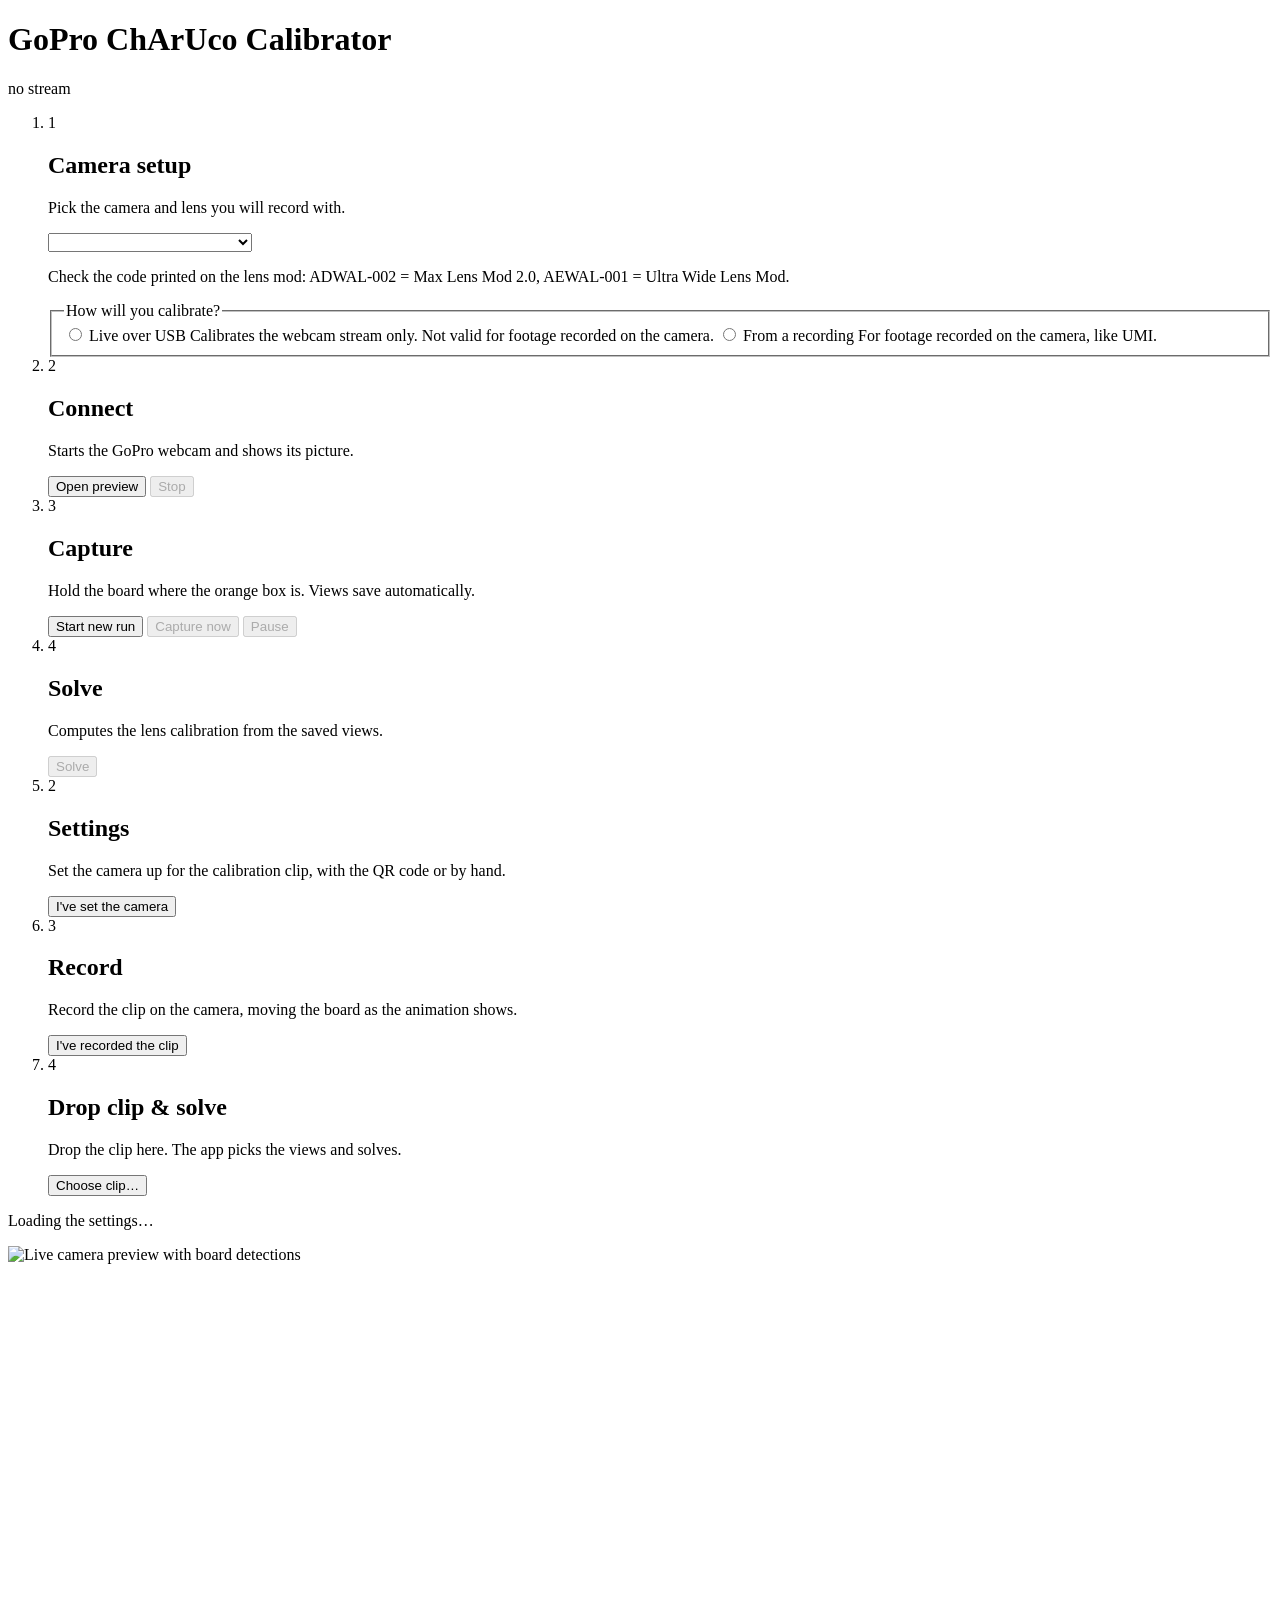
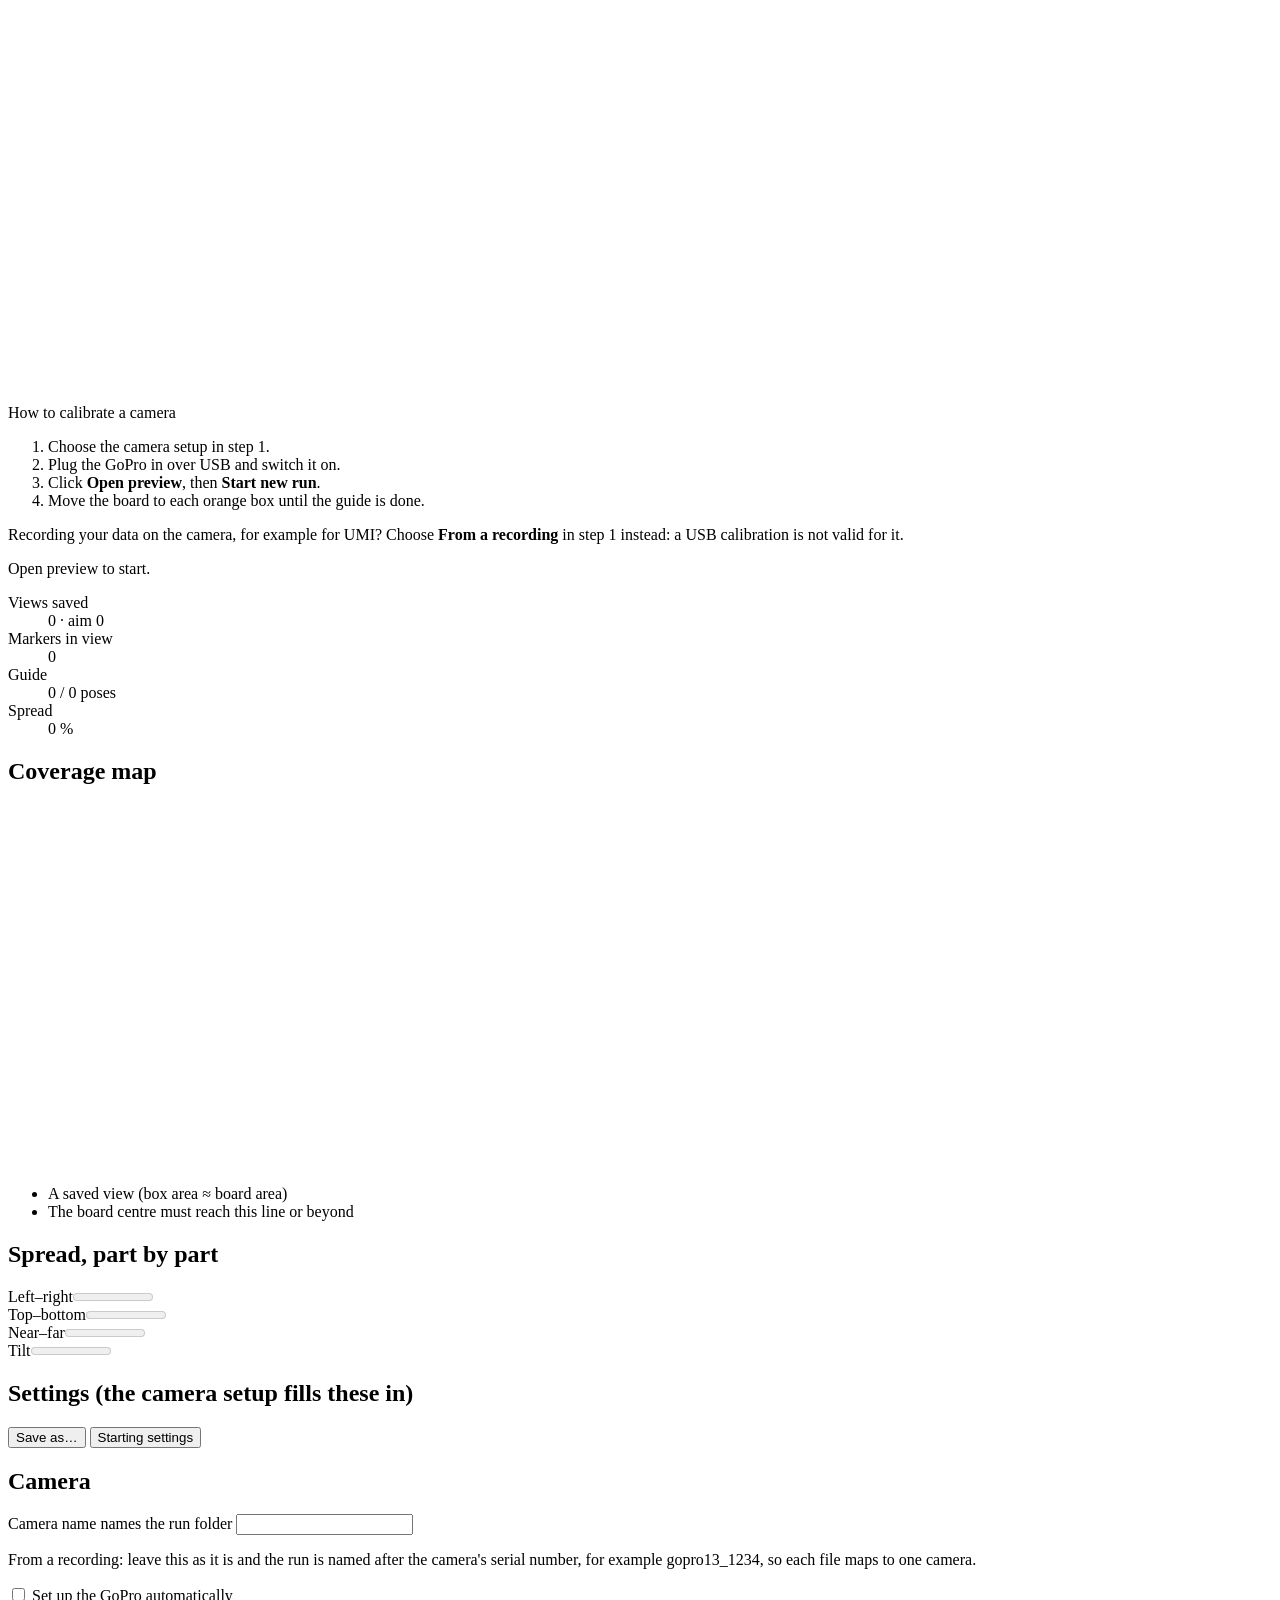
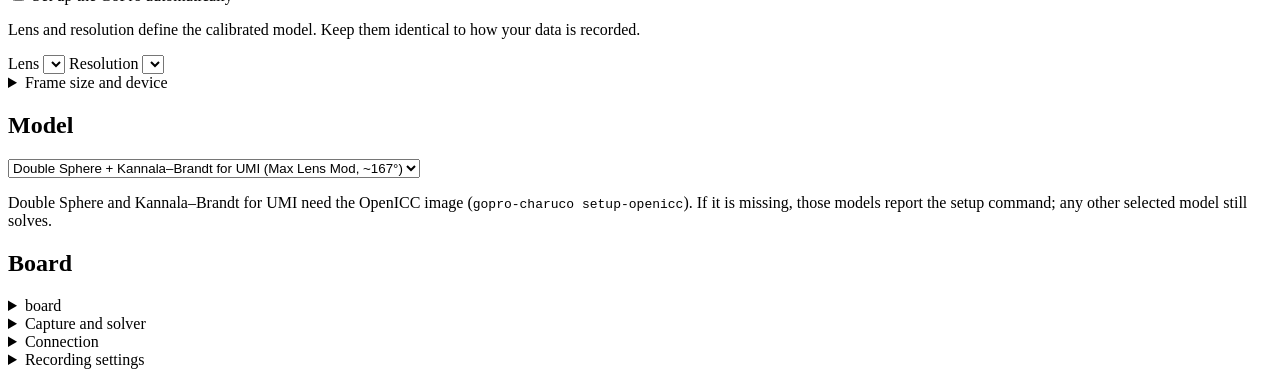
==== commit 630e7b78: "UI QA round: retake prompts without missing positions, loud clip check on the first screen, Start th" ====
--- a/gopro_charuco_calibrator/static/index.html
+++ b/gopro_charuco_calibrator/static/index.html
@@ -118,6 +118,7 @@
           <p class="step-desc" id="recDropDesc">Drop the clip here. The app picks the views and solves.</p>
           <div class="step-actions">
             <button type="button" id="recChooseBtn" class="btn">Choose clip…</button>
+            <button type="button" id="recRedoBtn" class="btn" hidden>Start this camera again</button>
             <button type="button" id="recNextBtn" class="btn" hidden>Next camera</button>
           </div>
         </div>
@@ -141,6 +142,7 @@
                 <li>Click <strong>Open preview</strong>, then <strong>Start new run</strong>.</li>
                 <li>Move the board to each orange box until the guide is done.</li>
               </ol>
+              <p class="howto-other">Recording your data on the camera, for example for UMI? Choose <strong>From a recording</strong> in step 1 instead: a USB calibration is not valid for it.</p>
             </div>
           </div>
         </div>
@@ -207,6 +209,7 @@
 
       <section class="rec-bench rec-only" id="recBench" aria-label="Recording on the camera">
         <p class="guide-prompt" id="recPrompt"></p>
+        <p class="rec-note" id="recHint" role="status" hidden></p>
         <div class="rec-back" id="recBack" hidden>
           <button type="button" class="btn btn-quiet" id="recBackBtn">Back</button>
         </div>
@@ -238,11 +241,15 @@
             <div class="unverified" id="labsUnverified" hidden>
               <p class="unverified-head">Some codes are not yet confirmed on a HERO13. Check the camera screen after scanning:</p>
               <ul id="labsUnverifiedList"></ul>
+              <details class="disclosure" id="labsAlternatives" hidden>
+                <summary>Other codes to try when confirming the codes</summary>
+                <div class="disclosure-body"><ul id="labsAlternativesList"></ul></div>
+              </details>
             </div>
             <h3 class="label">Settings to check on the camera</h3>
             <div class="table-wrap">
               <table class="checklist">
-                <thead><tr><th scope="col">Setting</th><th scope="col">Set it to</th><th scope="col">How</th></tr></thead>
+                <thead><tr><th scope="col">Setting</th><th scope="col">Set it to</th><th scope="col">Notes</th></tr></thead>
                 <tbody id="labsChecklist"></tbody>
               </table>
             </div>
@@ -278,9 +285,14 @@
           <div class="alert" id="recAlert" hidden>
             <p class="alert-body" id="recAlertText"></p>
           </div>
+          <div class="clip-banner" id="clipBanner" role="alert" hidden></div>
           <div class="dropzone" id="dropZone">
             <p class="dropzone-title" id="dropZoneTitle">Drop the clip from the camera's card here</p>
-            <p class="note" id="dropZoneNote">An .mp4 file (GX01….MP4), or several. A 90 s clip is about 1.4 GB and takes a moment to copy.</p>
+            <p class="note" id="dropZoneNote">An .mp4 file (GX01xxxx.MP4, for example GX010042.MP4), or several. A 90 s clip is about 1.4 GB and takes a moment to copy.</p>
+          </div>
+          <div class="rec-reminder" id="recReminder" hidden>
+            <img id="qrDatasetSmall" width="132" height="132" alt="QR code 2: puts the dataset settings back">
+            <p><strong>Before you record the dataset, scan this code</strong> (QR code 2 from step 2). It puts the shutter back on Auto. Or set Shutter to Auto in Protune by hand.</p>
           </div>
           <input type="file" id="recFile" accept=".mp4,.MP4,video/mp4" multiple hidden>
           <div class="rec-progress" id="recProgress" hidden>
@@ -335,7 +347,7 @@
           <label>Camera name <span class="hint">names the run folder</span>
             <input name="camera.camera_name" autocomplete="off">
           </label>
-          <p class="note rec-only">From a recording: while this is the camera setup's own name, a clip that carries the camera's serial number names the run gopro13_ and the serial's last 4 characters instead, so each file maps to one camera.</p>
+          <p class="note rec-only">From a recording: leave this as it is and the run is named after the camera's serial number, for example gopro13_1234, so each file maps to one camera.</p>
           <label class="switch live-only">
             <input name="gopro.enabled" type="checkbox">
             <span class="track" aria-hidden="true"></span>
@@ -454,7 +466,6 @@
     </div>
 
     <div class="clip-check rec-only" id="clipCheck" hidden>
-      <div class="clip-banner" id="clipBanner" role="alert" hidden></div>
       <div class="clip-unknown" id="clipUnknown" hidden>
         <p class="clip-unknown-head">The file cannot confirm these settings. Check them on the camera screen:</p>
         <ul id="clipUnknownList"></ul>
